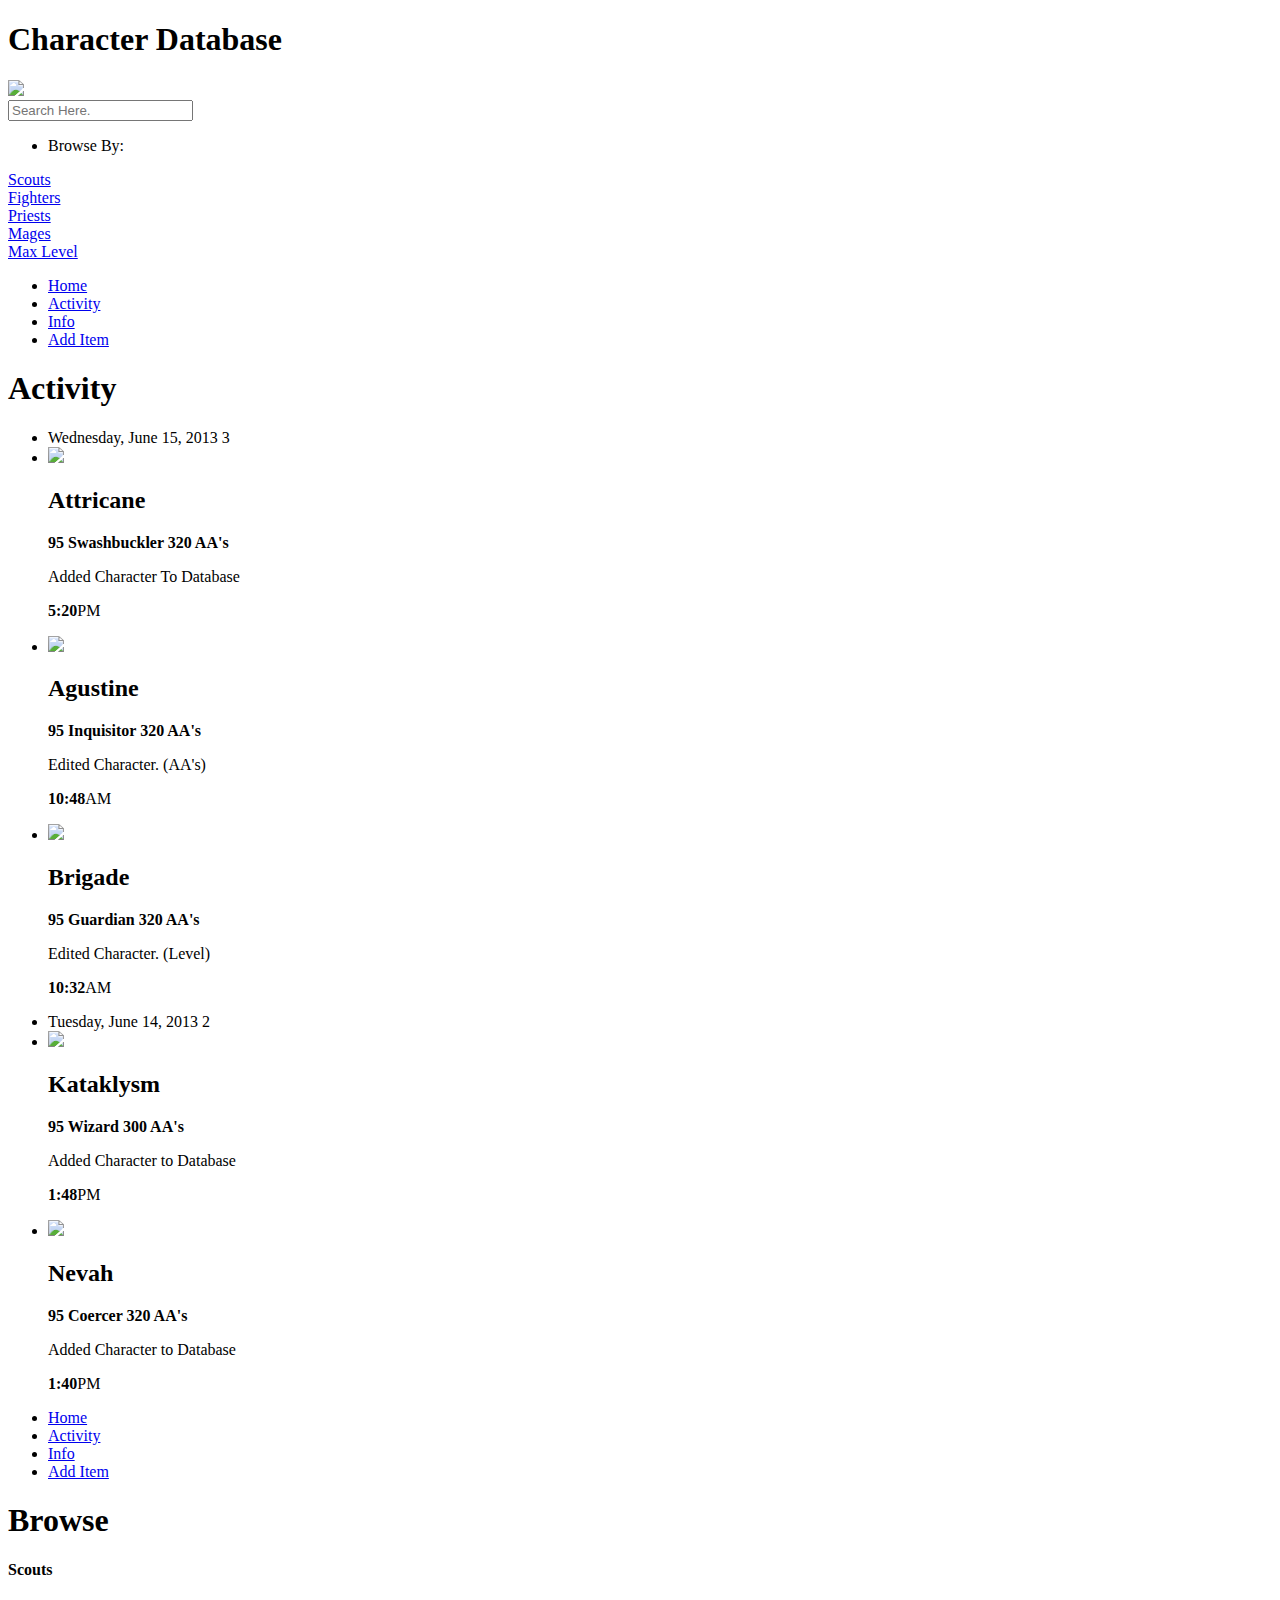
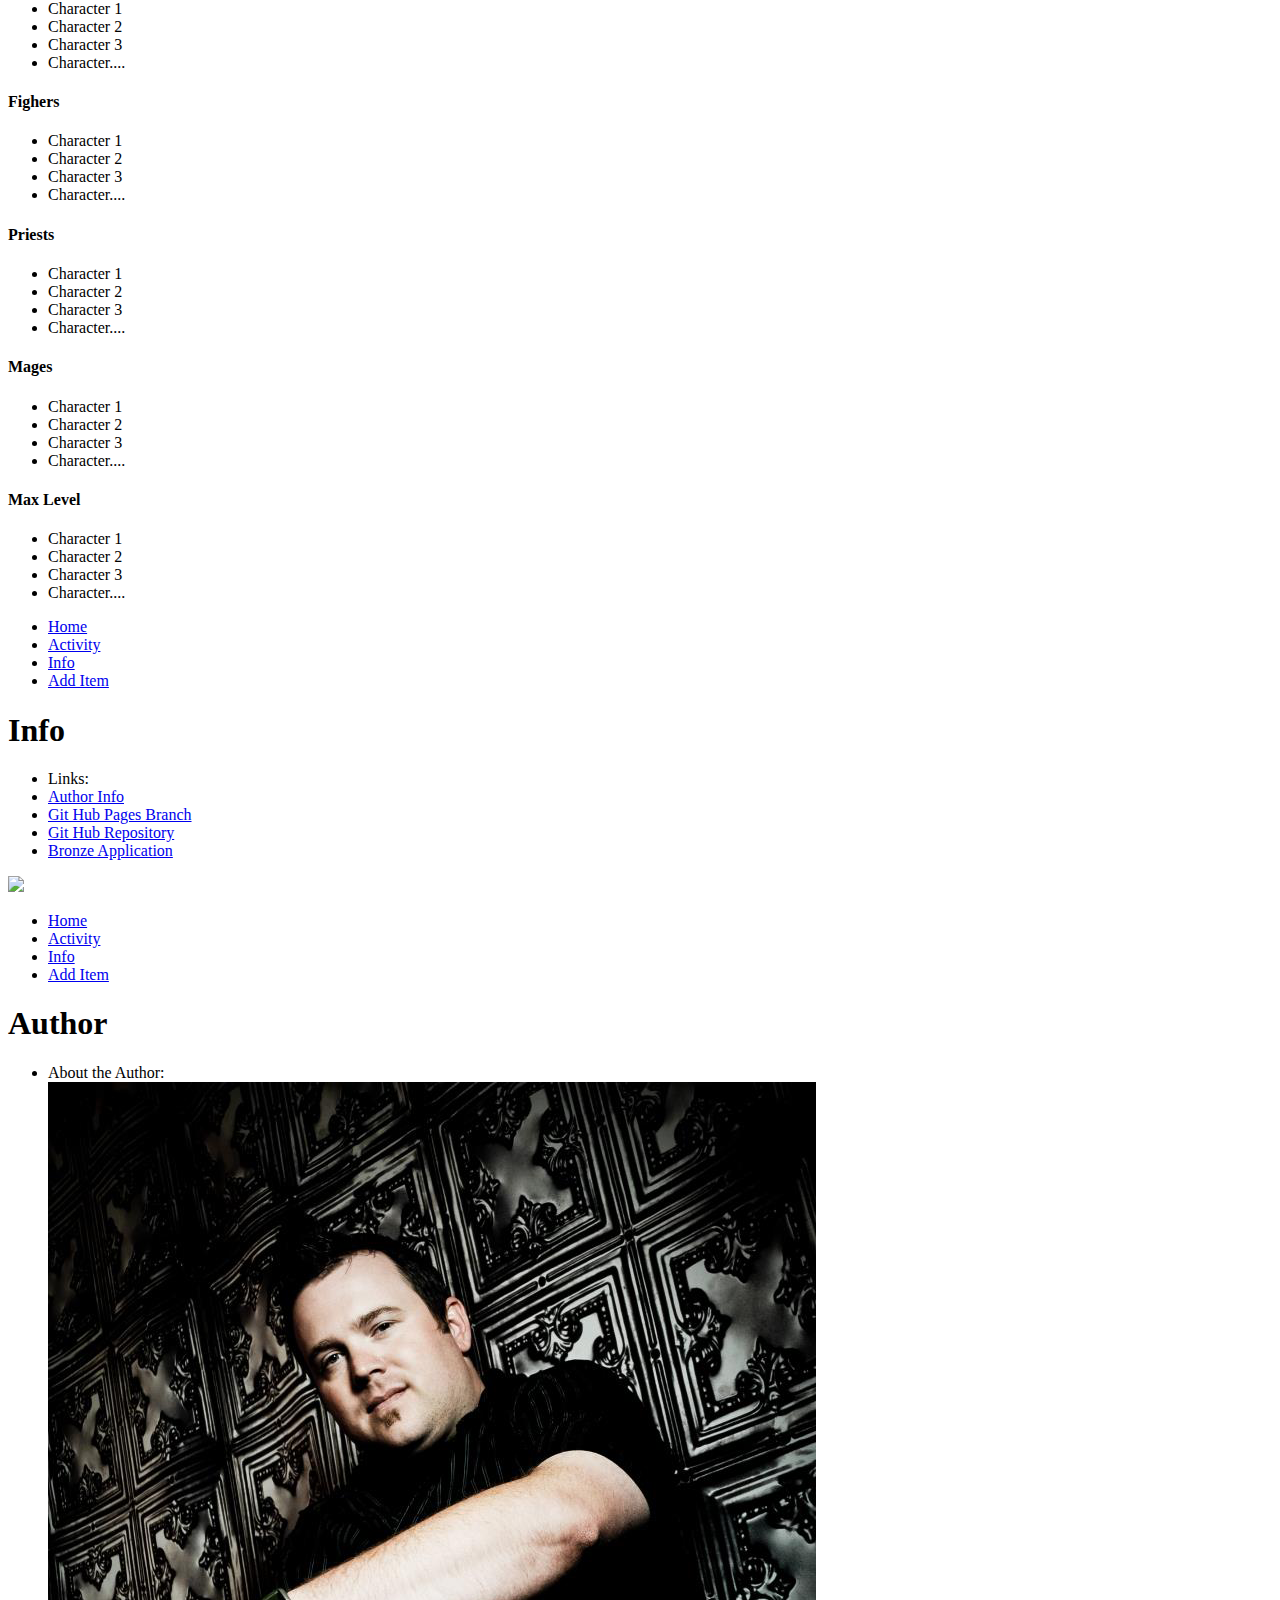
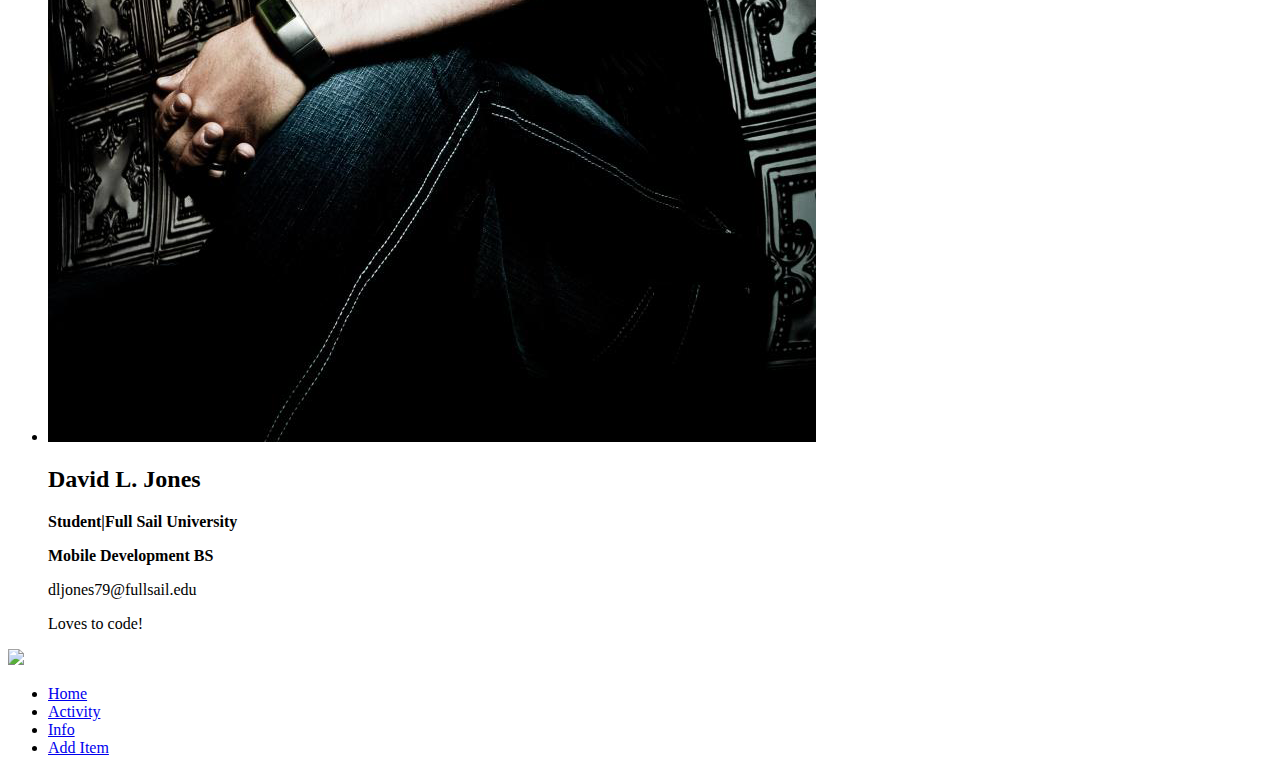
==== Gold/index.html @ 009ceda2 "Gold Done" ====
<!DOCTYPE html>

<!--David Jones-->
<!--MIU 1305-->
<!--Project 1-->

<html lang="en">
	<head>
		<meta charset = "utf-8"/>
		
		<title>EverQuest II Character Database</title>
		
		<meta name = "description" content = "Build a list of your EverQuest II Characters!"/>
		<meta name = "keywords" content = "EverQuest II, EQ2, EverQuest Characters"/>
		<meta name = "robots" content = "index, follow"/>
		<meta name = "HandheldFriendly" content="True"/>
		<meta name = "MobileOptimized" content="320"/>
		<meta name = "viewport" content = "user-scalable=no, width=device-width"/>
		<meta http-equiv="cleartype" content="on">

		<link rel="stylesheet" href="http://code.jquery.com/mobile/1.3.1/jquery.mobile-1.3.1.min.css" />
		<link rel="stylesheet" href="css/styles.css" />		
		
		<script src="js/libs/modernizr.custom.min.js"></script>
		
	</head><!-- /head -->
	
	<body>
		<!-- Body content -->
		<div data-role="page" id="home" style="background:transparent;">
			<div data-role="header" data-position="fixed" data-id="header">
				<h1 id="homeHead">Character Database</h1>
			</div><!-- /header -->
			<!--Featured Item Div-->
			<div id="featured">
				<a href='additem.html' data-ajax="false"><img src='img/Featured.png'></a>
			</div><!-- /featured -->
			
			<div data-role="content" data-theme="a" id="homeContent">
				<!-- Search Box Div -->
				<div data-inset="true" id="formContainer">
					<form action="" method="post" id="searchCharacters">
						<div data-role="fieldcontain" data-id="searchContainer">
							<input type="search" name="searchChar" id="searchChar" placeholder="Search Here."/>
						</div><!-- /searchContainer -->
					</form><!-- /searchCharacters -->
				</div id="controlGroup">
					<ul data-role="listview" id="browseContainer">
						<li data-role="list-divider" id="divider">Browse By:</li>
					</ul>
					<div data-role="fieldcontain" id="browseButtons">
						<div class="ui-grid-a">
							<div class="ui-block-a"><a href="#browse" data-role="button" data-mini="true" data-icon="arrow-r" data-iconpos="right">Scouts</a></div>
							<div class="ui-block-b"><a href="#browse" data-role="button" data-mini="true" data-icon="arrow-r" data-iconpos="right">Fighters</a></div>
						</div>
						<div class="ui-grid-a">
							<div class="ui-block-a"><a href="#browse" data-role="button" data-mini="true" data-icon="arrow-r" data-iconpos="right">Priests</a></div>
							<div class="ui-block-b"><a href="#browse" data-role="button" data-mini="true" data-icon="arrow-r" data-iconpos="right">Mages</a></div>
						</div>
						<div class="ui-grid-solo">
							<a href="#browse" data-role="button" data-mini="true" data-icon="arrow-r" data-iconpos="right">Max Level</a>
					</div><!-- /browse -->
				</div><!-- /controlGroup -->				
			</div><!-- /homeContent -->
			<div data-role="footer" data-position="fixed" data-id="home">
				<div data-role="navbar">
					<ul>
						<li><a href="#home" data-icon="home" data-ajax="false" class="ui-btn-active ui-state-persist">Home</a></li>
						<li><a href="#activity" data-icon="grid" data-ajax="false">Activity</a></li>
						<li><a href="#info" data-icon="info" data-ajax="false">Info</a></li>
						<li><a href="additem.html" data-icon="plus" data-ajax="false">Add Item</a></li>
					</ul>
				</div><!-- /navbar -->
			</div><!-- /footer -->
		</div><!-- /home -->
		
		<div data-role="page" id="activity" style="background:transparent;" data-add-back-btn="true">
			<div data-role="header" data-position="fixed" data-id="header">
				<h1 id="activityHead">Activity</h1>
			</div><!-- /header -->
			<div data-role="content" id="activityFeed">
				<ul data-role="listview" data-inset="true" data-theme="a" data-filter="true">
				    <li data-role="list-divider">Wednesday, June 15, 2013 <span class="ui-li-count">3</span></li>
				    <li>
				    	<img src="img/newsfeed/Swashbuckler.png">
				        <h2>Attricane</h2>
				        <p><strong>95 Swashbuckler 320 AA's</strong></p>
				        <p>Added Character To Database</p>
				        <p class="ui-li-aside"><strong>5:20</strong>PM</p>
				    </li>
				    <li>
				    	<img src="img/newsfeed/Inquisitor.png">
				        <h2>Agustine</h2>
				        <p><strong>95 Inquisitor 320 AA's</strong></p>
				        <p>Edited Character. (AA's)</p>
				        <p class="ui-li-aside"><strong>10:48</strong>AM</p>
				    </li>
				    <li>
				    	<img src="img/newsfeed/Guardian.png">
				        <h2>Brigade</h2>
				        <p><strong>95 Guardian 320 AA's</strong></p>
				        <p>Edited Character. (Level)</p>
				        <p class="ui-li-aside"><strong>10:32</strong>AM</p>
				    </li>
				    <li data-role="list-divider">Tuesday, June 14, 2013 <span class="ui-li-count">2</span></li>
				    <li>
				    	<img src="img/newsfeed/Wizard.png">
				        <h2>Kataklysm</h2>
				        <p><strong>95 Wizard 300 AA's</strong></p>
				        <p>Added Character to Database</p>
				        <p class="ui-li-aside"><strong>1:48</strong>PM</p>
				    </li>
				    <li>
				    	<img src="img/newsfeed/Coercer.png">
				        <h2>Nevah</h2>
				        <p><strong>95 Coercer 320 AA's</strong></p>
				        <p>Added Character to Database</p>
				        <p class="ui-li-aside"><strong>1:40</strong>PM</p>
				    </li>
				</ul>
			</div><!-- /activityFeed -->
			<div data-role="footer" data-position="fixed" data-id="home">
				<div data-role="navbar">
					<ul>
						<li><a href="#home" data-icon="home" data-ajax="false">Home</a></li>
						<li><a href="#activity" data-icon="grid" data-ajax="false" class="ui-btn-active ui-state-persist">Activity</a></li>
						<li><a href="#info" data-icon="info" data-ajax="false">Info</a></li>
						<li><a href="additem.html" data-icon="plus" data-ajax="false">Add Item</a></li>
					</ul>
				</div><!-- /navbar -->
			</div><!-- /footer -->
		</div><!-- /activity -->
		
		<!-- Browse page under construction. Full functionality to come later. -->
		<!-- Intend to use JS to expand each section according to which browse button was pushed. -->
		<div data-role="page" id="browse" style="background:transparent;" data-add-back-btn="true">
			<div data-role="header" data-position="fixed" data-id="header">
				<h1>Browse</h1>
			</div><!-- /header -->
			<div data-role="content" id="browseResults">
				<div data-role="collapsible" data-collapsed="false" data-theme="b" data-content-theme="a">
					<h4>Scouts</h4>
					<ul data-role="listview" data-filter="true">
						<li>Character 1</li>
						<li>Character 2</li>
						<li>Character 3</li>
						<li>Character....</>
					</ul>
				</div>
				<div data-role="collapsible" data-collapsed="true" data-theme="b" data-content-theme="a">
					<h4>Fighers</h4>
					<ul data-role="listview" data-filter="true">
						<li>Character 1</li>
						<li>Character 2</li>
						<li>Character 3</li>
						<li>Character....</>
					</ul>
				</div>
				<div data-role="collapsible" data-collapsed="true" data-theme="b" data-content-theme="a">
					<h4>Priests</h4>
					<ul data-role="listview" data-filter="true">
						<li>Character 1</li>
						<li>Character 2</li>
						<li>Character 3</li>
						<li>Character....</>
					</ul>
				</div>
				<div data-role="collapsible" data-collapsed="true" data-theme="b" data-content-theme="a">
					<h4>Mages</h4>
					<ul data-role="listview" data-filter="true">
						<li>Character 1</li>
						<li>Character 2</li>
						<li>Character 3</li>
						<li>Character....</>
					</ul>
				</div>
				<div data-role="collapsible" data-collapsed="true" data-theme="b" data-content-theme="a">
					<h4>Max Level</h4>
					<ul data-role="listview" data-filter="true">
						<li>Character 1</li>
						<li>Character 2</li>
						<li>Character 3</li>
						<li>Character....</>
					</ul>
				</div>
			</div><!-- /browseResults -->
			<div data-role="footer" data-position="fixed" data-id="home">
				<div data-role="navbar">
					<ul>
						<li><a href="#home" data-icon="home" data-ajax="false">Home</a></li>
						<li><a href="#activity" data-icon="grid" data-ajax="false">Activity</a></li>
						<li><a href="#info" data-icon="info" data-ajax="false">Info</a></li>
						<li><a href="additem.html" data-icon="plus" data-ajax="false">Add Item</a></li>
					</ul>
				</div><!-- /navbar -->
			</div><!-- /footer -->
		</div><!-- /browse -->
		
		<!-- Info Page -->
		<div data-role="page" id="info" style="background:transparent;" data-add-back-btn="true">
			<div data-role="header" data-position="fixed" data-id="header">
				<h1>Info</h1>
			</div><!-- /header -->
			<div data-role="content" id="infoContent" data-theme="a">
				<ul data-role="listview">
					<li data-role="list-divider">Links:</li>
					<li><a href="#author">Author Info</a></li>
					<li><a href="#">Git Hub Pages Branch</a></li>
					<li><a href="https://github.com/g05677/MIU-1305">Git Hub Repository</a></li>
					<li><a href="../Bronze/index.html" data-ajax="false">Bronze Application</a></li>
				</ul>
			</div>
			<div id="featuredInfoPage">
				<a href='additem.html' data-ajax="false"><img src='img/Featured.png'></a>
			</div><!-- /featured -->
			<div data-role="footer" data-position="fixed" data-id="home">
				<div data-role="navbar">
					<ul>
						<li><a href="#home" data-icon="home" data-ajax="false">Home</a></li>
						<li><a href="#activity" data-icon="grid" data-ajax="false">Activity</a></li>
						<li><a href="#info" data-icon="info" data-ajax="false" class="ui-btn-active ui-state-persist">Info</a></li>
						<li><a href="additem.html" data-icon="plus" data-ajax="false">Add Item</a></li>
					</ul>
				</div><!-- /navbar -->
			</div><!-- /footer -->
		</div><!-- /info -->
		
		<!-- Author Page -->
		<div data-role="page" id="author" style="background:transparent;" data-add-back-btn="true">
			<div data-role="header" data-position="fixed" data-id="header" data-add-back-btn="true">
				<h1>Author</h1>
			</div><!-- /header -->
			<div data-role="content" id="authorData">
				<ul data-role="listview" data-inset="true" data-theme="a">
				    <li data-role="list-divider">About the Author:</li>
				    <li>
				    	<img src="img/author.png">
				        <h2>David L. Jones</h2>
				        <p><strong>Student|Full Sail University</strong></p>
				        <p><strong>Mobile Development BS</strong></p>
				        <p>dljones79@fullsail.edu</p>
				        <p>Loves to code!</p>
				    </li>
				</ul>
			</div><!-- /authorData -->

			<div id="featuredAuthorPage">
				<a href='additem.html' data-ajax="false"><img src='img/Featured.png'></a>
			</div><!-- /featured -->
			<div data-role="footer" data-position="fixed" data-id="home">
				<div data-role="navbar">
					<ul>
						<li><a href="#home" data-icon="home" data-ajax="false">Home</a></li>
						<li><a href="#activity" data-icon="grid" data-ajax="false">Activity</a></li>
						<li><a href="#info" data-icon="info" data-ajax="false" class="ui-btn-active ui-state-persist">Info</a></li>
						<li><a href="additem.html" data-icon="plus" data-ajax="false">Add Item</a></li>
					</ul>
				</div><!-- /navbar -->
			</div><!-- /footer -->
		</div><!-- /author -->		
		
<!-- Beginning work on #additem page
		
		<div data-role="page" id="addItem">
			<div data-role="header" data-position="fixed">
				<a href="#home" data-icon="back" data-theme="b">Back</a>
				<h1>Add Item</h1>
			</div>
			<div data-role="content" data-theme="a">
				<div data-role="fieldcontain" id="buttonHead">
					<div data-role="controlgroup" data-type="horizontal" data-mini="true">
						<a href="#" data-role="button" data-ajax="false" id="clearData">Clear Data</a>
						<a href="#" data-role="button" data-ajax="false" id="dispData">Display Data</a>
						<a href="#" data-role="button" data-ajax="false" id="newChar" onclick="window.location.reload()" style="display:none;">New Character</a>
					</div>
				</div>
				<form action="#" method="post" id="characterDataForm">
					<fieldset data-mini="true">
						<span>* Fields are required. *</span>
						<ul id="formErrors"></ul>
						<div data-role="fieldcontain">
							<label for="cName">*Character Name:</label>
							<input type="text" id="cName" />
						</div>
						<div data-role="fieldcontain">
							<label for="account">*Account:</label>
							<input type="text" id="account" />
						</div>
						<div data-role="fieldcontain">
							<label for="server">Server:</label>
							<select name="server" id="server" data-native-menu="false">
								<optgroup label="PvE Servers">
									<option value="default">-- Select a Server --</option>
									<option value="Butcherblock">Butcherblock</option>
									<option value="Crushbone">Crushbone</option>
									<option value="Everfrost">Everfrost</option>
									<option value="Guk">Guk</option>
									<option value="Oasis">Oasis</option>
									<option value="Permafrost">Permafrost</option>
									<option value="Unrest">Unrest</option>
									<option value="Freeport">Freeport</option>
								</optgroup>
								<optgroup label="PvP Servers">
									<option value="Nagafen">Nagafen</option>
								</optgroup>
								<optgroup label="Roleplaying Servers">
									<option value="Antonia Bayle">Antonia Bayle</option>
									<option value="Lucan D'Lere">Lucan D'Lere</option>
								</optgroup>
								<optgroup label="International Servers">
									<option value="Innovation">Innovation</option>
									<option value="Valor">Valor</option>
									<option value="Runnyeye">Runnyeye</option>
									<option value="Splitpaw">Splitpaw</option>
									<option value="Sebilis">Sebelis</option>
									<option value="Storms">Storms</option>
								</optgroup>
								<optgroup label="Russian Servers">
									<option value="Barren Sky">Barren Sky</option>
									<option value="Harla Dar">Harla Dar</option>
								</optgroup>
								<optgroup label="Test Servers">
									<option label="Test">Test</option>
									<option label="Test Copy">Test Copy</option>
								</optgroup>
							</select>
						</div>
						<div data-role="fieldcontain">
							<label for="guild">Guild:</label>
							<input type="text" id="guild" />
						</div>
						<div data-role="fieldcontain">
							<label for="creation">Creation Date:</label>
							<input type="date" id="creation" />
						</div>
						<div data-role="fieldcontain">
							<li id="selClass"><label for="class">*Class:     </label></li>
						</div>
						<div data-role="fieldcontain">
							<fieldset data-role="controlgroup">
								<legend>Gender:</legend>
								<input type="radio" checked value="Male" name="sex" id="male" />
								<label for="male">Male</label>
								<input type="radio" value="Female" name="sex" id="female" />
								<label for="female">Female</label>
							</fieldset>
						</div>
						<div data-role="fieldcontain">
							<label for="level">Level:</label>
							<input type="range" min="1" max="95" name="level" id="level" oninput="lvl.value = level.valueAsNumber" data-highlight="true" data-mini="true" />
							<label for="aa">AA's:</label>
							<input type="range" min="0" max="320" name="aa" id="aa" oninput="alternate.value = aa.valueAsNumber" data-highlight="true" data-mini="true" />
						</div>
						<div data-role="fieldcontain">
							<fieldset data-role="controlgroup">
								<legend>Milestones Complete:</legend>
								<input type="checkbox" value="Yes" id="enervated" checked name="enervated">
								<label for="enervated">Enervated:</label>
								<input type="checkbox" value="Yes" id="harrows" name="harrows">
								<label for="harrows">Harrows:</label>
								<input type="checkbox" value="Yes" id="skyshrine" name="skyshrine">
								<label for="skyshrine">Skyshrine:</label>
							</fieldset>
						</div>
						<div data-role="fieldcontain">
							<label for"bio">Bio:</label>
							<textarea id="bio"></textarea>
						</div>
					</fieldset>
					<div>
						<input type="button" value="Add Character" id="addChar"/>
					</div>
				</form>
			</div>
		</div>	
-->	<!-- /addItem -->
	
		<!-- Linking to our JS files
		<script src="js/json.js" type="text/javascript"></script>
		<script src="js/main.js" type="text/javascript"></script>  -->
		<script src="http://code.jquery.com/jquery-1.9.1.min.js"></script>
		<script src="http://code.jquery.com/mobile/1.3.1/jquery.mobile-1.3.1.min.js"></script>
	</body><!-- /body -->
</html><!-- /html -->
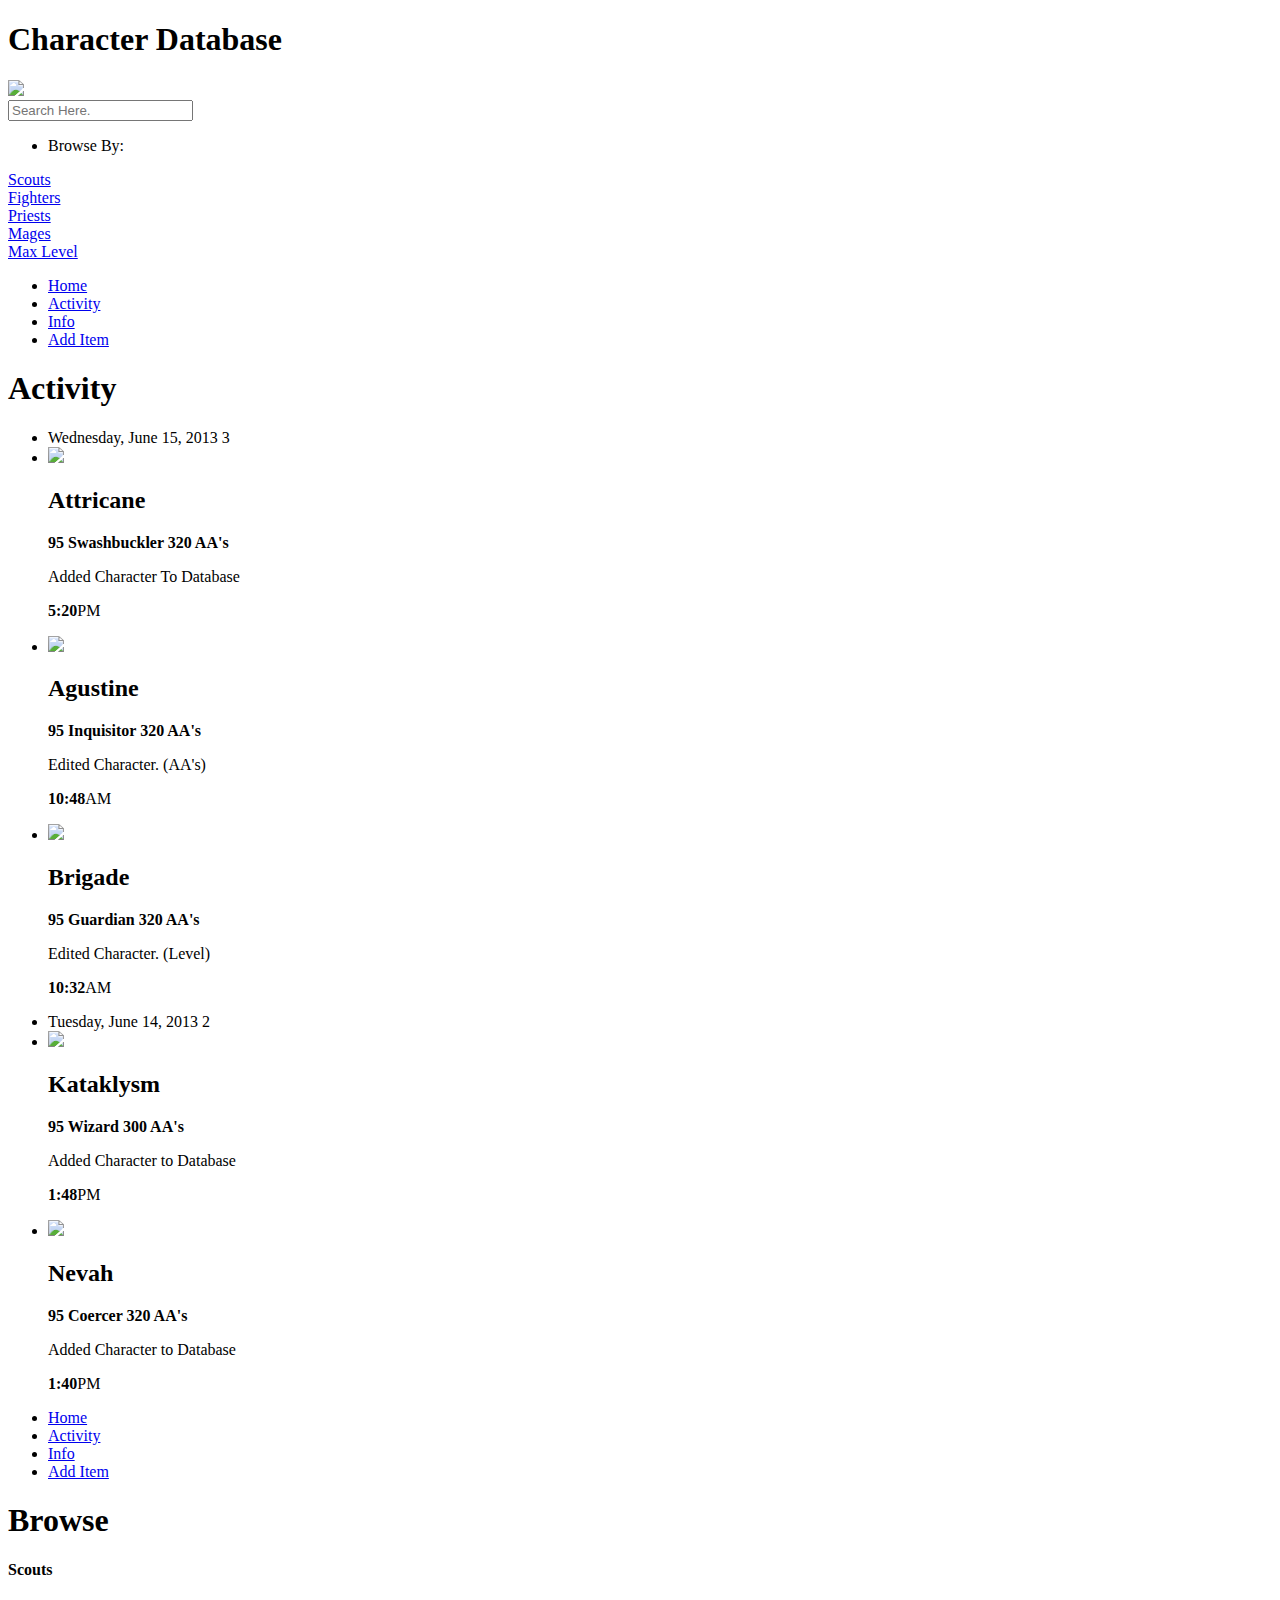
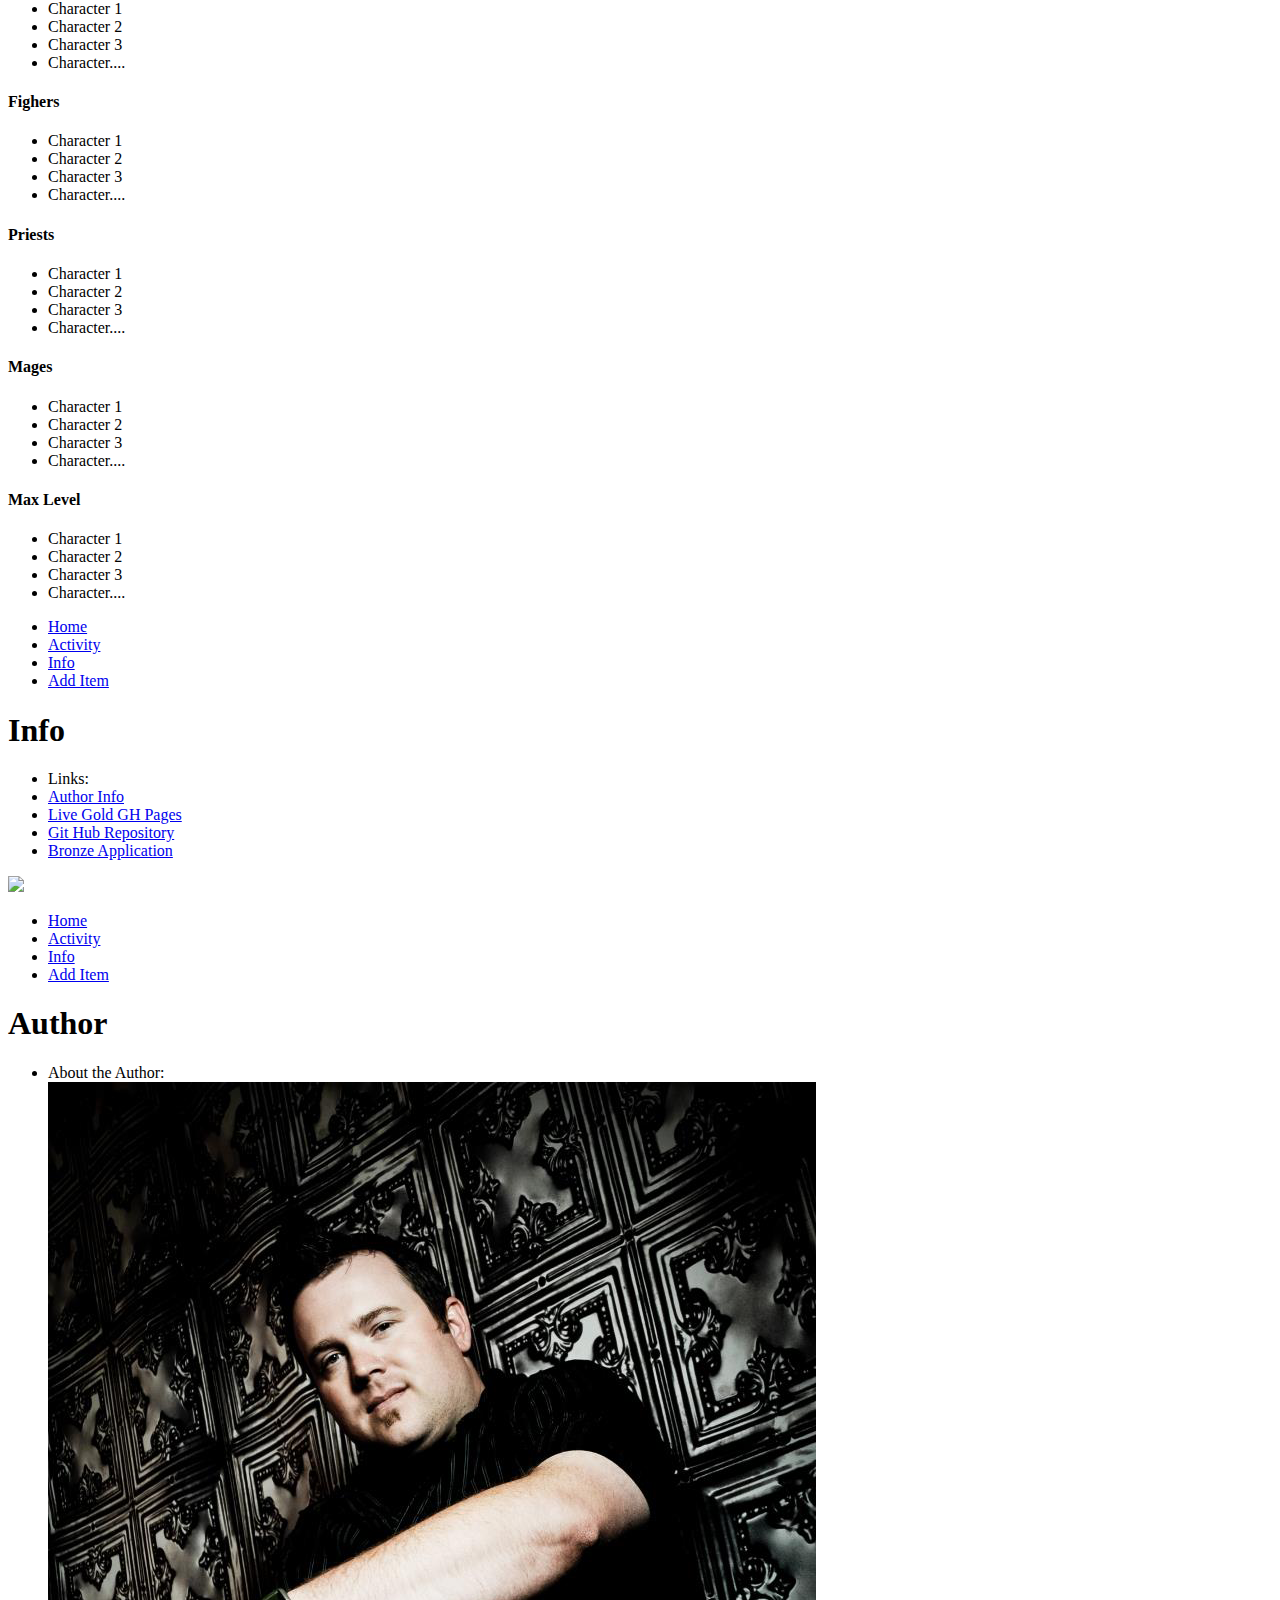
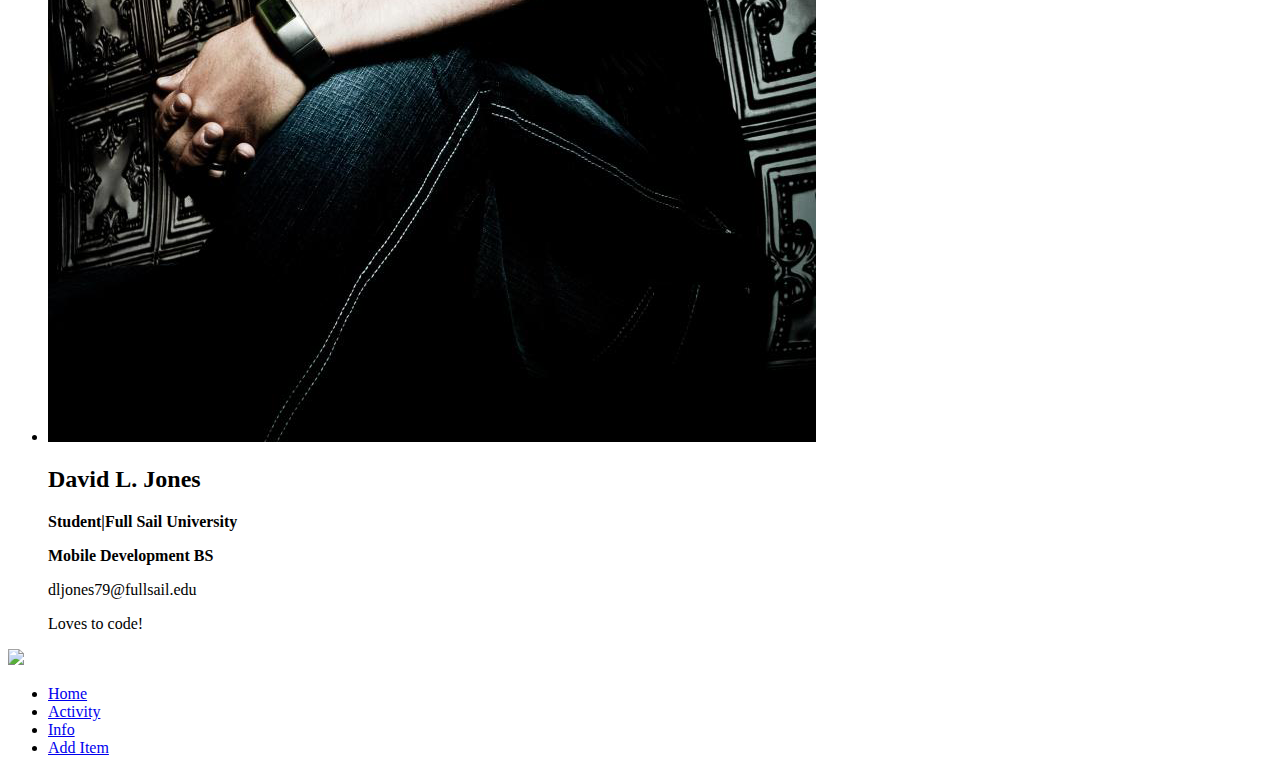
==== commit 594a3a51: "Finished Bronze" ====
--- a/Gold/index.html
+++ b/Gold/index.html
@@ -44,6 +44,7 @@
 							<input type="search" name="searchChar" id="searchChar" placeholder="Search Here."/>
 						</div><!-- /searchContainer -->
 					</form><!-- /searchCharacters -->
+				</div><!-- /formContainer -->
 				</div id="controlGroup">
 					<ul data-role="listview" id="browseContainer">
 						<li data-role="list-divider" id="divider">Browse By:</li>
@@ -205,7 +206,7 @@
 				<ul data-role="listview">
 					<li data-role="list-divider">Links:</li>
 					<li><a href="#author">Author Info</a></li>
-					<li><a href="#">Git Hub Pages Branch</a></li>
+					<li><a href="http://g05677.github.io/MIU-1305/Gold/index.html">Live Gold GH Pages</a></li>
 					<li><a href="https://github.com/g05677/MIU-1305">Git Hub Repository</a></li>
 					<li><a href="../Bronze/index.html" data-ajax="false">Bronze Application</a></li>
 				</ul>
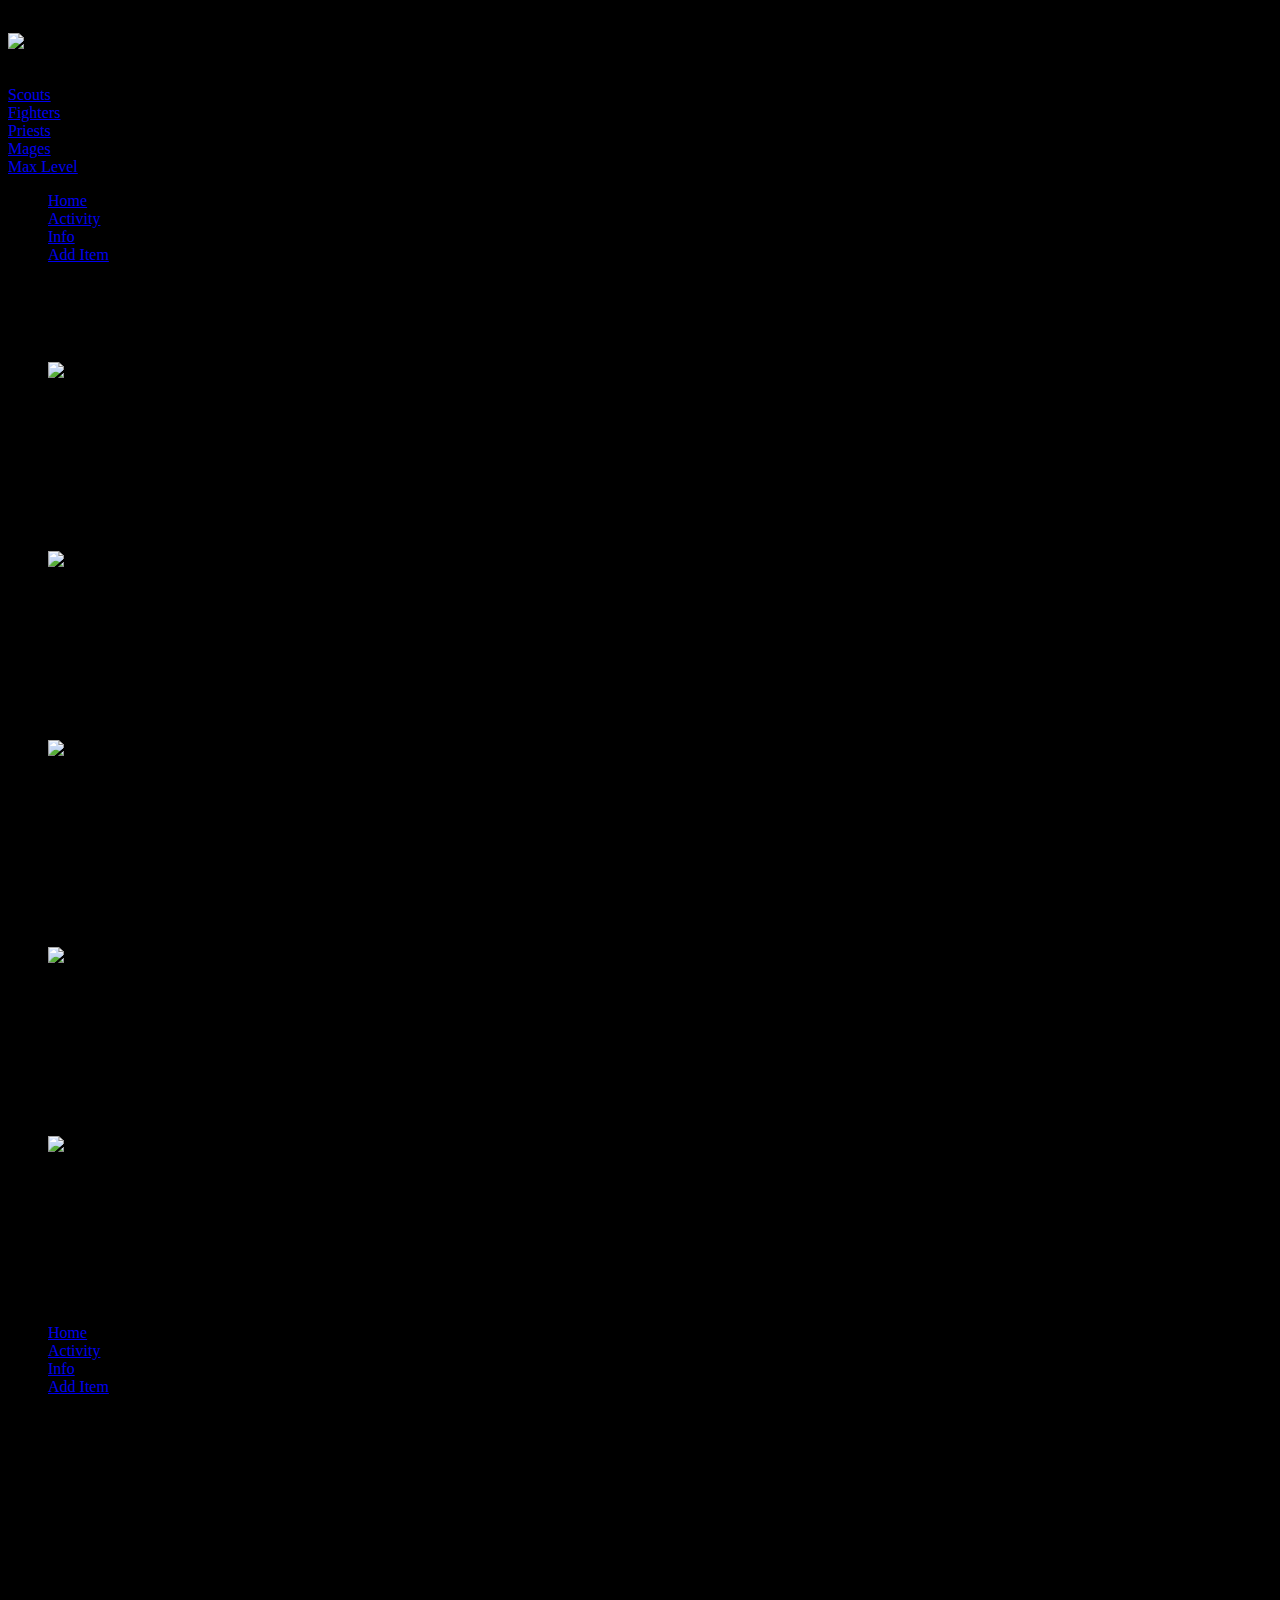
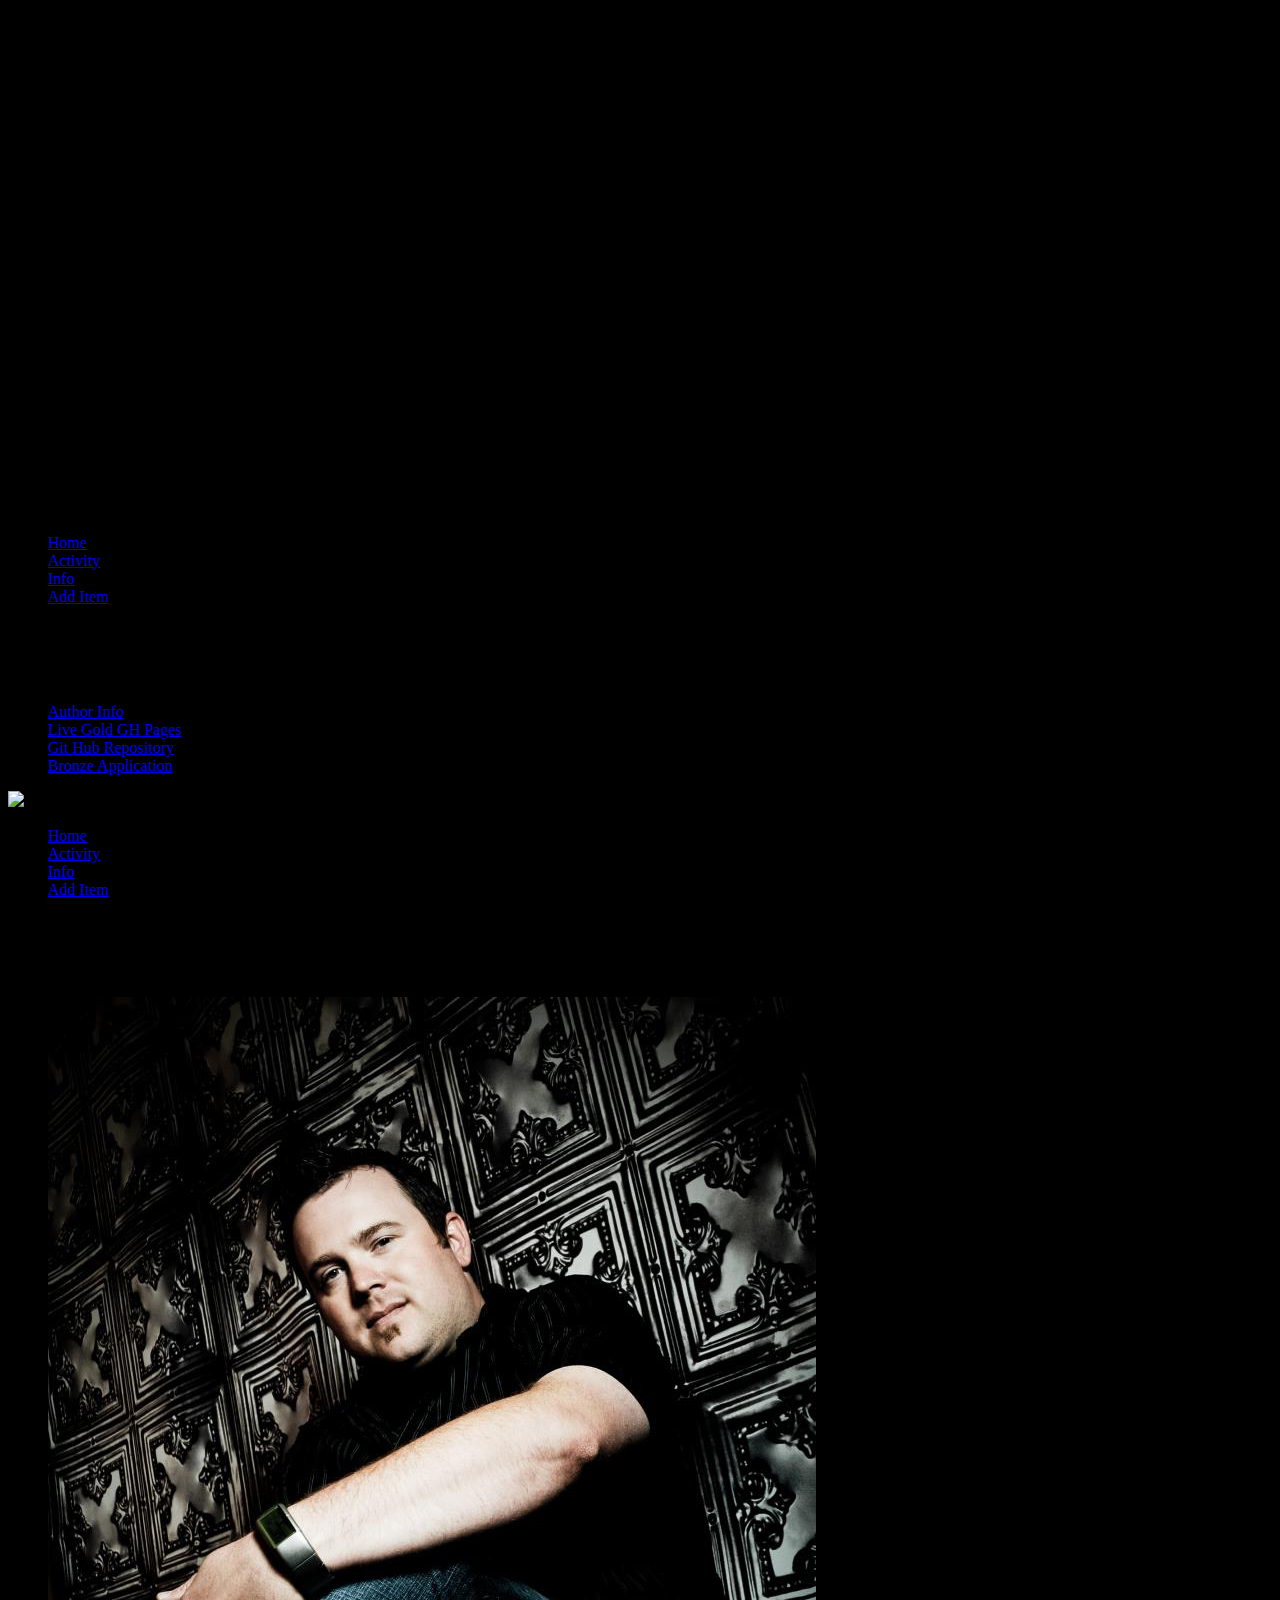
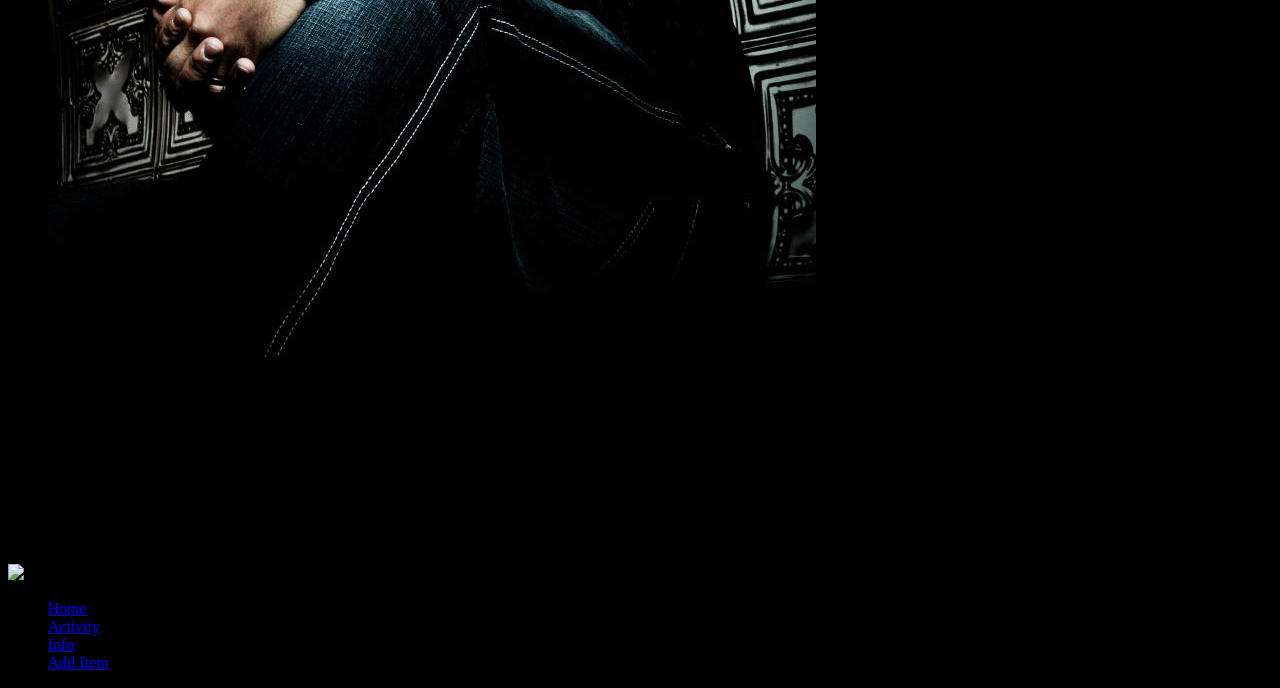
==== commit a4690013: "Merge branch 'working-branch'" ====
--- a/Gold/index.html
+++ b/Gold/index.html
@@ -37,16 +37,17 @@
 			</div><!-- /featured -->
 			
 			<div data-role="content" data-theme="a" id="homeContent">
-				<!-- Search Box Div -->
+				<!-- Will make this search box work in the future -->
+				<!-- Search Box Div  
 				<div data-inset="true" id="formContainer">
 					<form action="" method="post" id="searchCharacters">
 						<div data-role="fieldcontain" data-id="searchContainer">
 							<input type="search" name="searchChar" id="searchChar" placeholder="Search Here."/>
-						</div><!-- /searchContainer -->
-					</form><!-- /searchCharacters -->
-				</div><!-- /formContainer -->
-				</div id="controlGroup">
-					<ul data-role="listview" id="browseContainer">
+						</div>
+					</form>
+				</div> -->
+				<div id="controlGroup">
+					<ul data-role="listview" id="browseContainer" data-filter="true">
 						<li data-role="list-divider" id="divider">Browse By:</li>
 					</ul>
 					<div data-role="fieldcontain" id="browseButtons">
@@ -60,7 +61,8 @@
 						</div>
 						<div class="ui-grid-solo">
 							<a href="#browse" data-role="button" data-mini="true" data-icon="arrow-r" data-iconpos="right">Max Level</a>
-					</div><!-- /browse -->
+						</div>
+					</div><!-- /browseButtons -->
 				</div><!-- /controlGroup -->				
 			</div><!-- /homeContent -->
 			<div data-role="footer" data-position="fixed" data-id="home">
--- a/Gold/css/styles.css
+++ b/Gold/css/styles.css
@@ -0,0 +1,31 @@
+/*
+body {
+	background: url('../img/bg.png') !important;
+}
+*/
+
+body {background-color: black !important;}
+
+#featured {margin-bottom: 0px !important!; padding:0px !important;}
+
+#homeContent {margin-top: 0px !important; padding-top:0px !important;}
+
+#selClass {list-style: none !important;}
+
+#buttonHead {padding:5px; margin-top:0px;}
+
+#browseButtons {margin-top: 0px !important; padding-top: 0px !important;}
+
+#searchCharacters {padding: 0px !important;}
+
+#searchChar {padding: 0px !important; margin-top: 0px !important; margin-bottom: 0px !important;}
+
+#homeHead {font-size: 13px !important;}
+
+#divider {margin-top: -13px !important; margin-bottom: 0px !important;}
+
+#browseContainer {padding-top: 0px !important; padding-bottom: 0px !important; margin-top: 0px !important; margin-bottom: 10px !important;}
+
+#formContainer {padding-bottom: 0px !important; margin-bottom: 0px !important;}
+
+#controlGroup {margin-top:18px;}
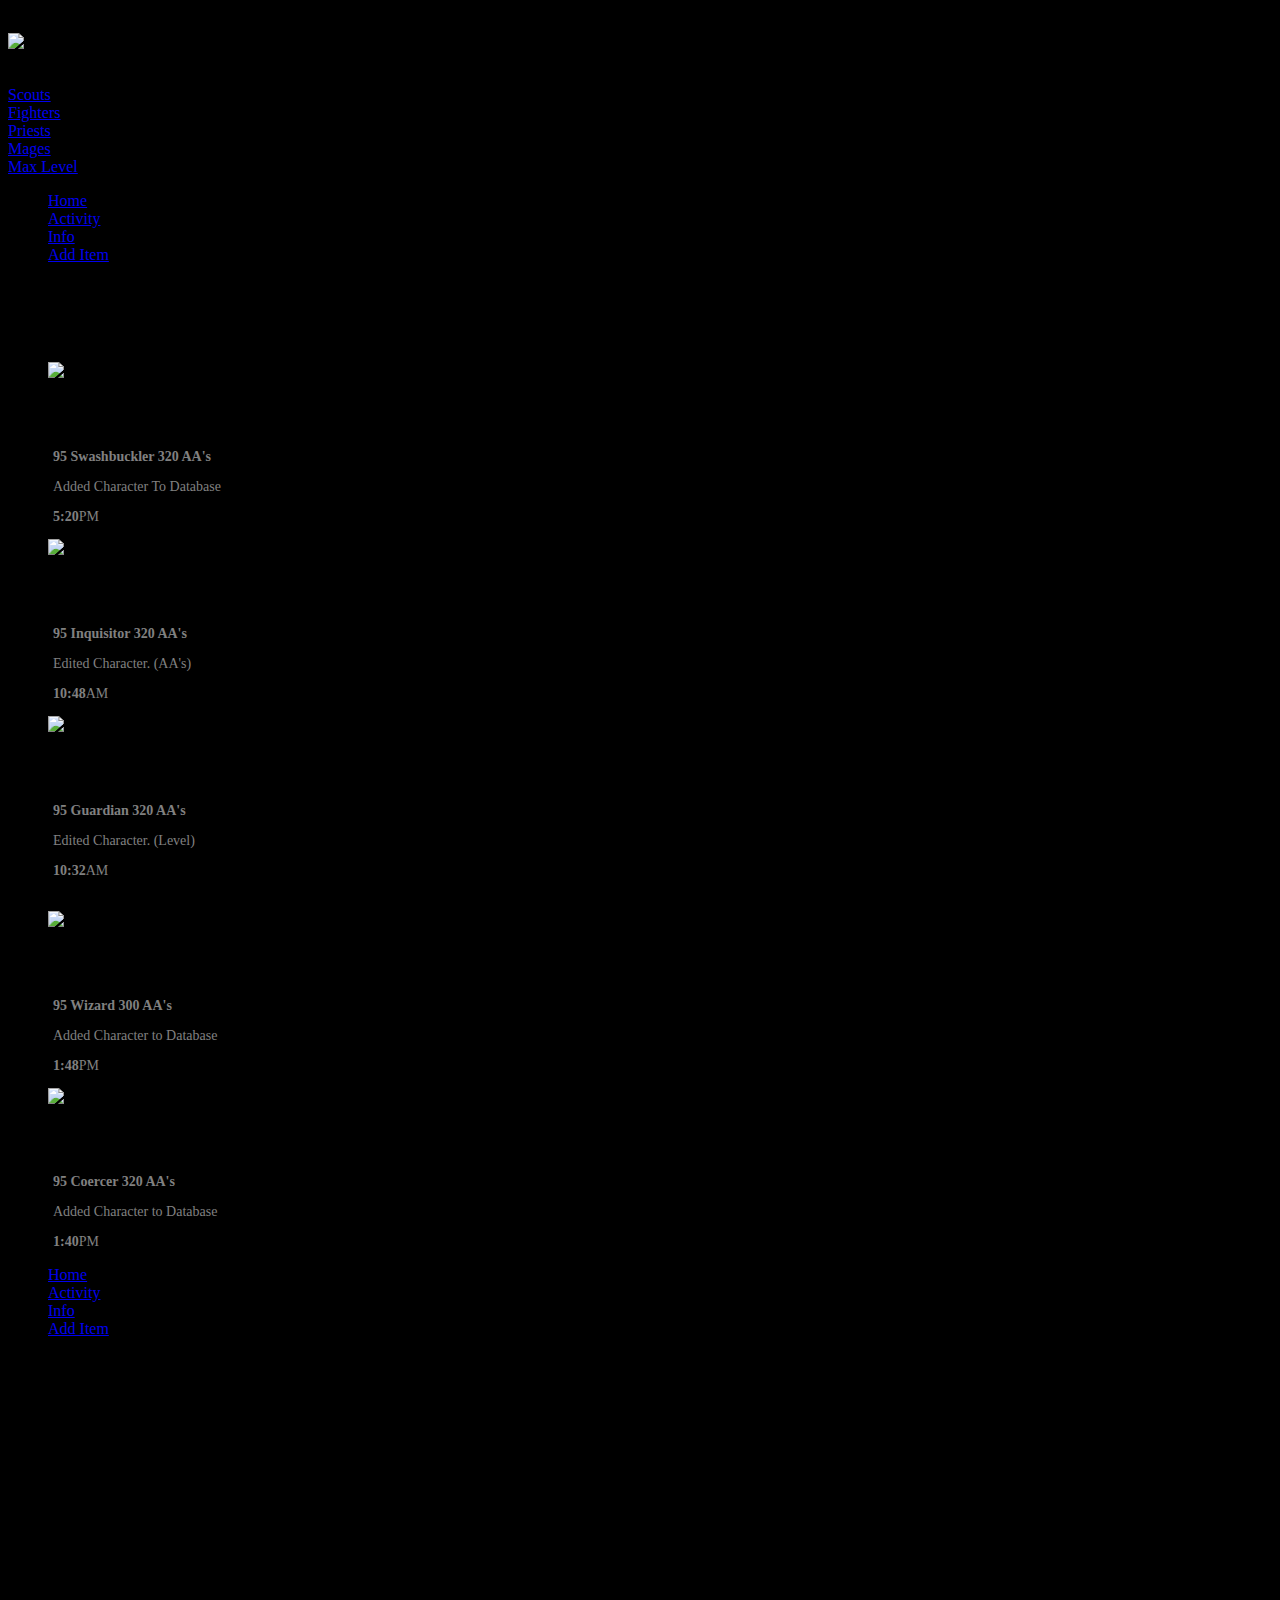
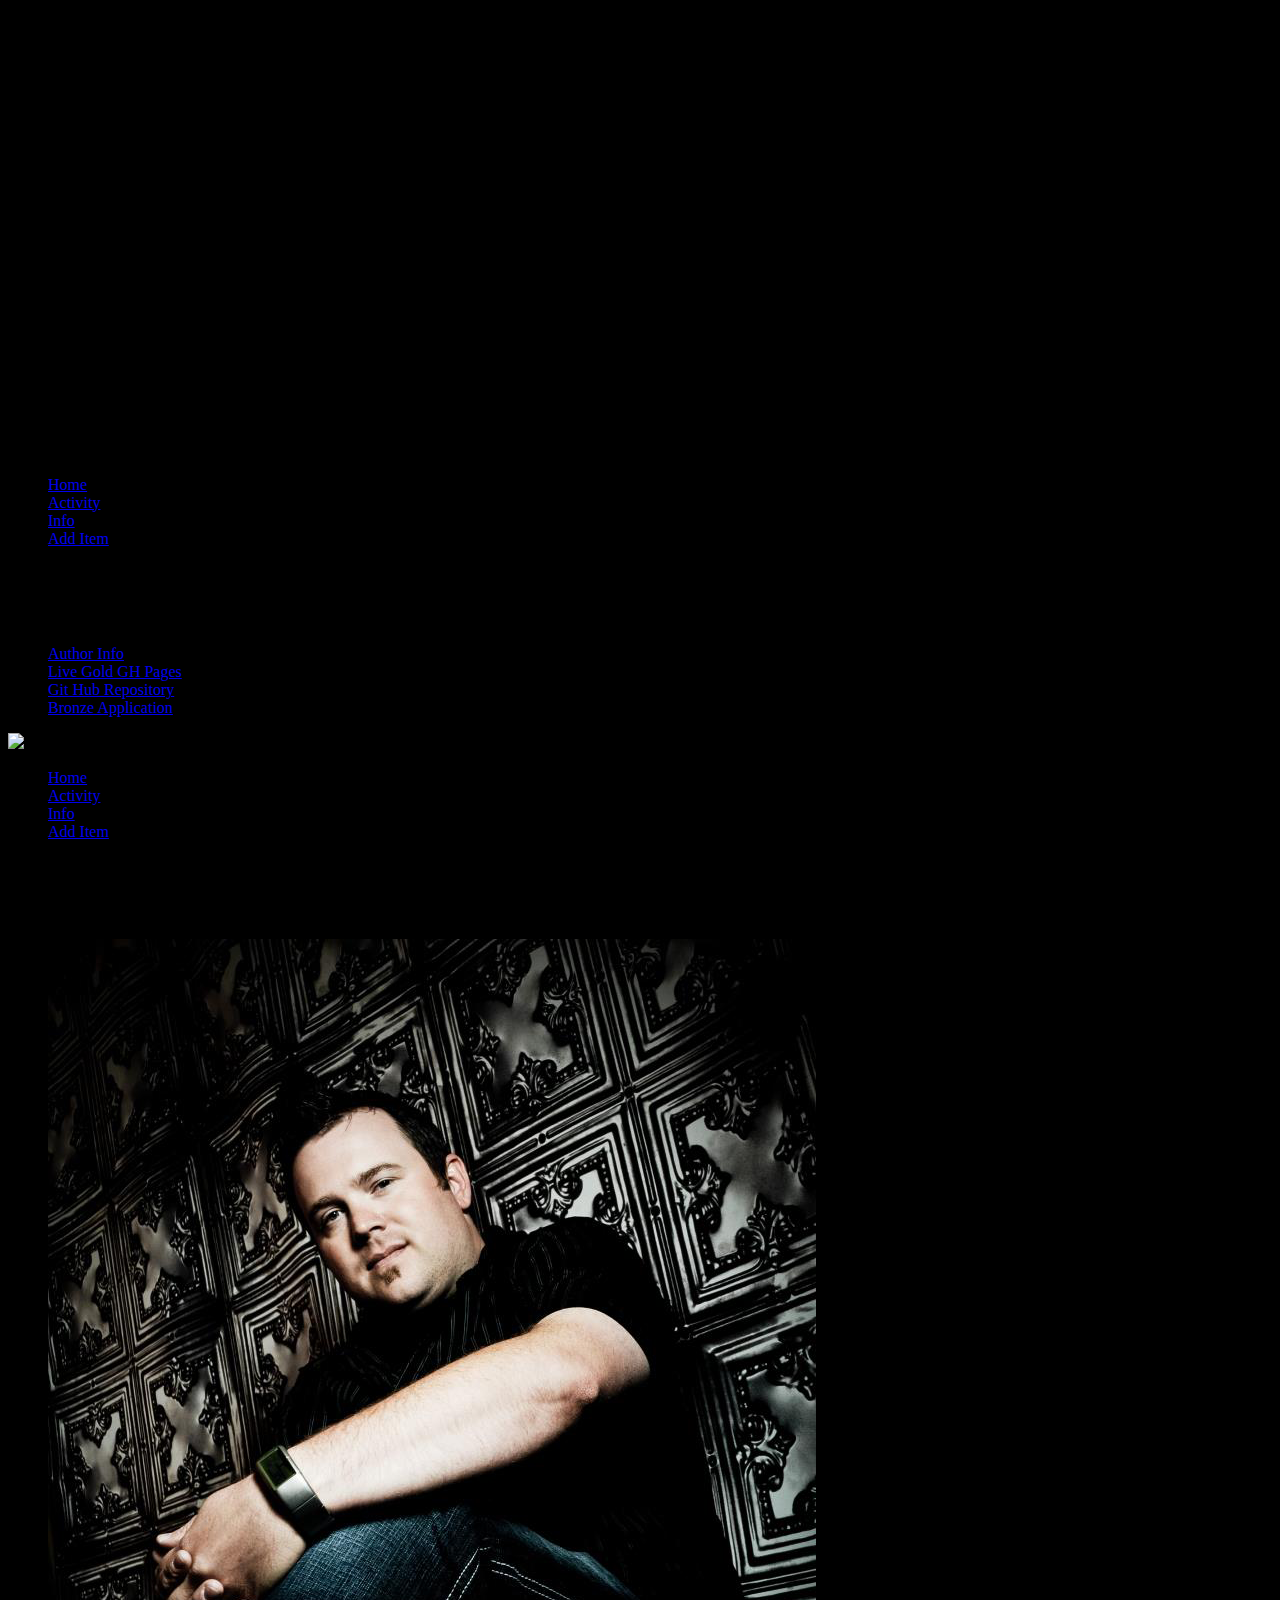
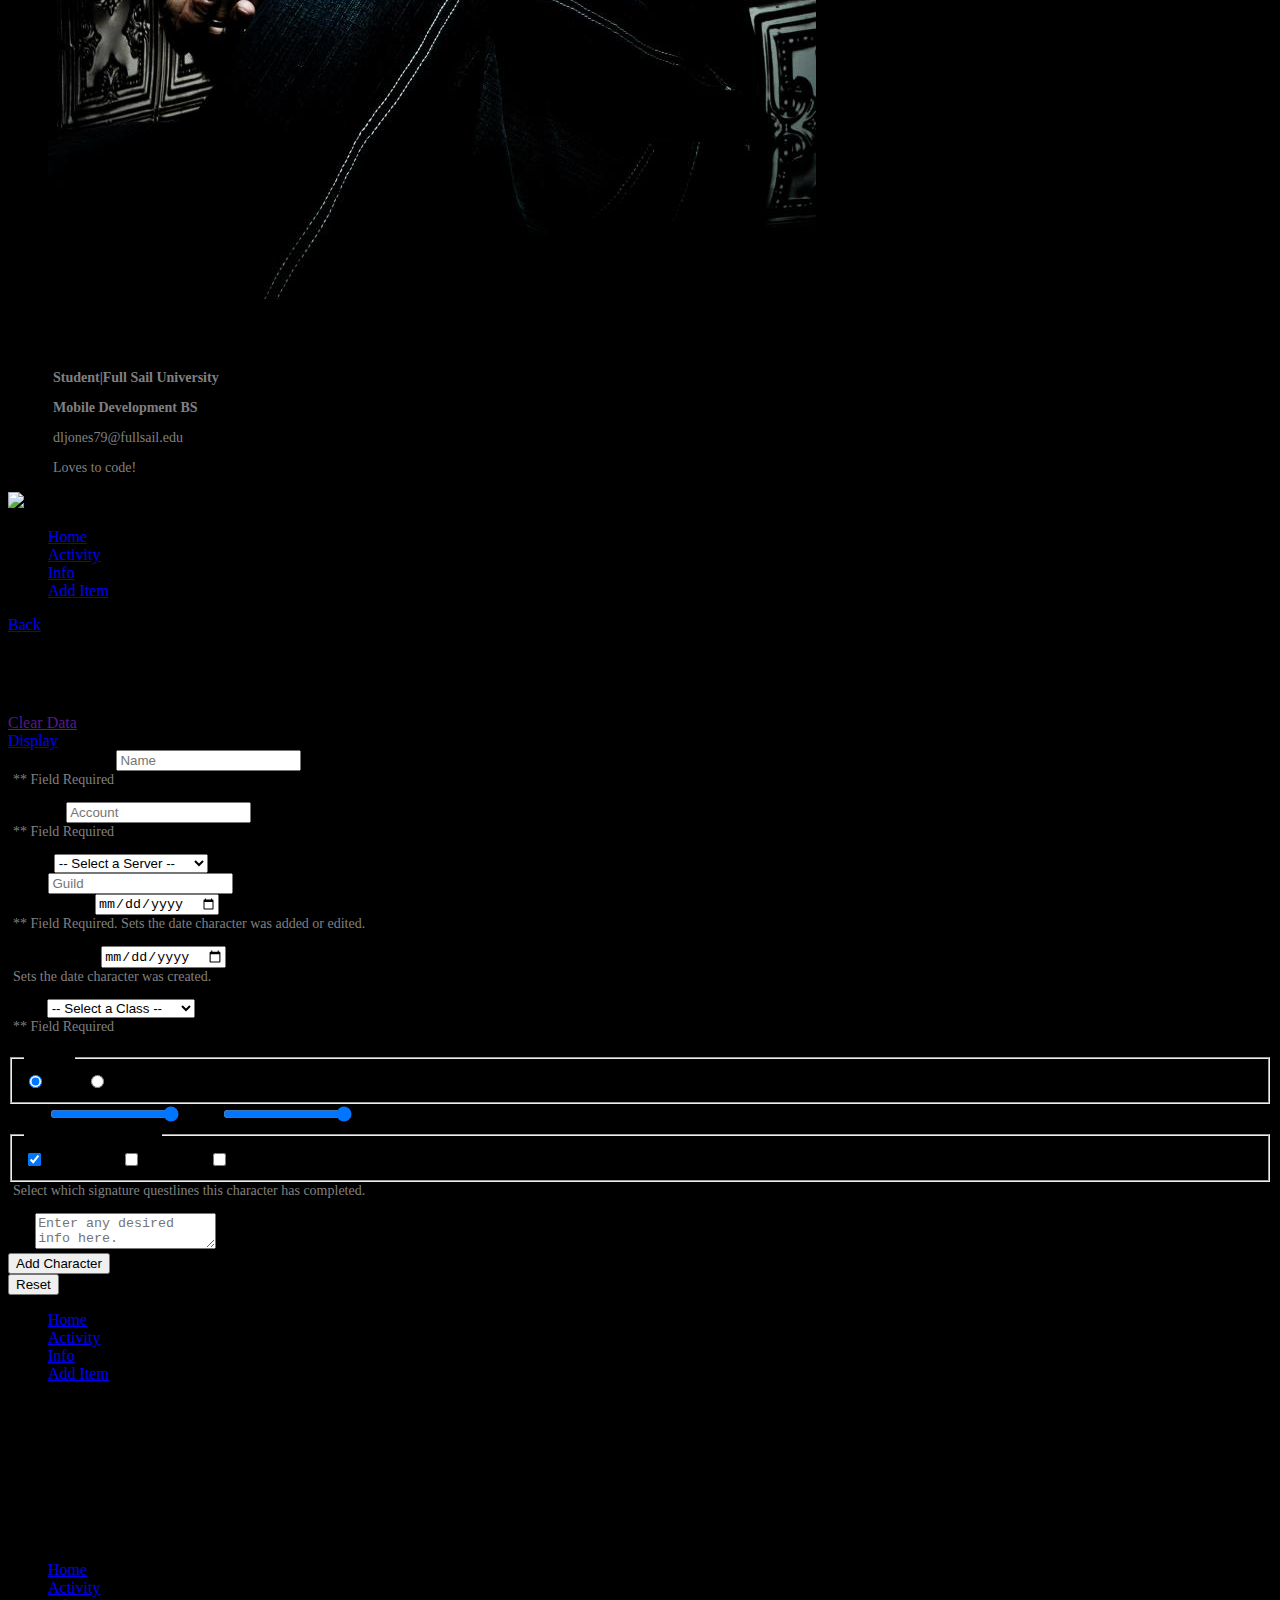
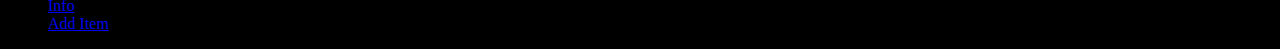
==== commit da9aa224: "Completed Week 3 Work" ====
--- a/Gold/index.html
+++ b/Gold/index.html
@@ -2,7 +2,8 @@
 
 <!--David Jones-->
 <!--MIU 1305-->
-<!--Project 1-->
+<!--Week 3-->
+<!--Gold App-->
 
 <html lang="en">
 	<head>
@@ -21,7 +22,7 @@
 		<link rel="stylesheet" href="http://code.jquery.com/mobile/1.3.1/jquery.mobile-1.3.1.min.css" />
 		<link rel="stylesheet" href="css/styles.css" />		
 		
-		<script src="js/libs/modernizr.custom.min.js"></script>
+		<script type="text/javascript" src="js/libs/modernizr.custom.min.js"></script>
 		
 	</head><!-- /head -->
 	
@@ -33,7 +34,7 @@
 			</div><!-- /header -->
 			<!--Featured Item Div-->
 			<div id="featured">
-				<a href='additem.html' data-ajax="false"><img src='img/Featured.png'></a>
+				<a href='#addItem' data-ajax="false"><img src='img/Featured.png'></a>
 			</div><!-- /featured -->
 			
 			<div data-role="content" data-theme="a" id="homeContent">
@@ -65,13 +66,13 @@
 					</div><!-- /browseButtons -->
 				</div><!-- /controlGroup -->				
 			</div><!-- /homeContent -->
-			<div data-role="footer" data-position="fixed" data-id="home">
+			<div data-role="footer" data-position="fixed" data-id="footer">
 				<div data-role="navbar">
 					<ul>
 						<li><a href="#home" data-icon="home" data-ajax="false" class="ui-btn-active ui-state-persist">Home</a></li>
 						<li><a href="#activity" data-icon="grid" data-ajax="false">Activity</a></li>
 						<li><a href="#info" data-icon="info" data-ajax="false">Info</a></li>
-						<li><a href="additem.html" data-icon="plus" data-ajax="false">Add Item</a></li>
+						<li><a href="#addItem" data-icon="plus" data-ajax="false">Add Item</a></li>
 					</ul>
 				</div><!-- /navbar -->
 			</div><!-- /footer -->
@@ -122,13 +123,13 @@
 				    </li>
 				</ul>
 			</div><!-- /activityFeed -->
-			<div data-role="footer" data-position="fixed" data-id="home">
+			<div data-role="footer" data-position="fixed" data-id="footer">
 				<div data-role="navbar">
 					<ul>
 						<li><a href="#home" data-icon="home" data-ajax="false">Home</a></li>
 						<li><a href="#activity" data-icon="grid" data-ajax="false" class="ui-btn-active ui-state-persist">Activity</a></li>
 						<li><a href="#info" data-icon="info" data-ajax="false">Info</a></li>
-						<li><a href="additem.html" data-icon="plus" data-ajax="false">Add Item</a></li>
+						<li><a href="#addItem" data-icon="plus" data-ajax="false">Add Item</a></li>
 					</ul>
 				</div><!-- /navbar -->
 			</div><!-- /footer -->
@@ -187,13 +188,13 @@
 					</ul>
 				</div>
 			</div><!-- /browseResults -->
-			<div data-role="footer" data-position="fixed" data-id="home">
-				<div data-role="navbar">
-					<ul>
-						<li><a href="#home" data-icon="home" data-ajax="false">Home</a></li>
-						<li><a href="#activity" data-icon="grid" data-ajax="false">Activity</a></li>
-						<li><a href="#info" data-icon="info" data-ajax="false">Info</a></li>
-						<li><a href="additem.html" data-icon="plus" data-ajax="false">Add Item</a></li>
+			<div data-role="footer" data-position="fixed" data-id="footer">
+				<div data-role="navbar">
+					<ul>
+						<li><a href="#home" data-icon="home" data-ajax="false">Home</a></li>
+						<li><a href="#activity" data-icon="grid" data-ajax="false">Activity</a></li>
+						<li><a href="#info" data-icon="info" data-ajax="false">Info</a></li>
+						<li><a href="#addItem" data-icon="plus" data-ajax="false">Add Item</a></li>
 					</ul>
 				</div><!-- /navbar -->
 			</div><!-- /footer -->
@@ -216,13 +217,13 @@
 			<div id="featuredInfoPage">
 				<a href='additem.html' data-ajax="false"><img src='img/Featured.png'></a>
 			</div><!-- /featured -->
-			<div data-role="footer" data-position="fixed" data-id="home">
+			<div data-role="footer" data-position="fixed" data-id="footer">
 				<div data-role="navbar">
 					<ul>
 						<li><a href="#home" data-icon="home" data-ajax="false">Home</a></li>
 						<li><a href="#activity" data-icon="grid" data-ajax="false">Activity</a></li>
 						<li><a href="#info" data-icon="info" data-ajax="false" class="ui-btn-active ui-state-persist">Info</a></li>
-						<li><a href="additem.html" data-icon="plus" data-ajax="false">Add Item</a></li>
+						<li><a href="#addItem" data-icon="plus" data-ajax="false">Add Item</a></li>
 					</ul>
 				</div><!-- /navbar -->
 			</div><!-- /footer -->
@@ -250,138 +251,223 @@
 			<div id="featuredAuthorPage">
 				<a href='additem.html' data-ajax="false"><img src='img/Featured.png'></a>
 			</div><!-- /featured -->
-			<div data-role="footer" data-position="fixed" data-id="home">
-				<div data-role="navbar">
-					<ul>
-						<li><a href="#home" data-icon="home" data-ajax="false">Home</a></li>
-						<li><a href="#activity" data-icon="grid" data-ajax="false">Activity</a></li>
-						<li><a href="#info" data-icon="info" data-ajax="false" class="ui-btn-active ui-state-persist">Info</a></li>
-						<li><a href="additem.html" data-icon="plus" data-ajax="false">Add Item</a></li>
-					</ul>
-				</div><!-- /navbar -->
-			</div><!-- /footer -->
-		</div><!-- /author -->		
-		
-<!-- Beginning work on #additem page
+			<div data-role="footer" data-position="fixed" data-id="footer">
+				<div data-role="navbar">
+					<ul>
+						<li><a href="#home" data-icon="home" data-ajax="false">Home</a></li>
+						<li><a href="#activity" data-icon="grid" data-ajax="false">Activity</a></li>
+						<li><a href="#info" data-icon="info" data-ajax="false">Info</a></li>
+						<li><a href="#addItem" data-icon="plus" data-ajax="false">Add Item</a></li>
+					</ul>
+				</div><!-- /navbar -->
+			</div><!-- /footer -->
+		</div><!-- /author -->	
 		
 		<div data-role="page" id="addItem">
 			<div data-role="header" data-position="fixed">
-				<a href="#home" data-icon="back" data-theme="b">Back</a>
+				<a href="#home" data-icon="back" data-theme="a">Back</a>
 				<h1>Add Item</h1>
 			</div>
 			<div data-role="content" data-theme="a">
-				<div data-role="fieldcontain" id="buttonHead">
-					<div data-role="controlgroup" data-type="horizontal" data-mini="true">
-						<a href="#" data-role="button" data-ajax="false" id="clearData">Clear Data</a>
-						<a href="#" data-role="button" data-ajax="false" id="dispData">Display Data</a>
-						<a href="#" data-role="button" data-ajax="false" id="newChar" onclick="window.location.reload()" style="display:none;">New Character</a>
-					</div>
-				</div>
-				<form action="#" method="post" id="characterDataForm">
-					<fieldset data-mini="true">
-						<span>* Fields are required. *</span>
-						<ul id="formErrors"></ul>
-						<div data-role="fieldcontain">
-							<label for="cName">*Character Name:</label>
-							<input type="text" id="cName" />
+				<div data-role="fieldcontain" id="addItemControls">
+					<div class="ui-grid-b">
+						<!-- Buttons to clear data, display data, and add new data. -->
+						<div class="ui-block-a"><a href="" data-role="button" data-mini="true" id="clearData">Clear Data</a></div>
+						<div class="ui-block-b"><a href="#characterList" data-role="button" data-mini="true" id="dispData">Display</a></div>
+						<div class="ui-block-c"><a href="" data-role="button" data-mini="true" id=" newChar" onclick="window.location.href='#addItem'" style="display:none;">New Character</a></div>
+					</div>
+				</div>
+				<form action="" id="characterDataForm">
+					<div data-role="fieldcontain">
+						<label for="cName">Character Name</label>
+						<input type="text" name="cName" id="cName" placeholder="Name" class="required" data-clear-btn="true"/>
+						<p>** Field Required</p>
+					</div>
+					<div data-role="fieldcontain">
+						<label for="account">Account</label>
+						<input type="text" name="account" id="account" placeholder="Account" class="required" data-clear-btn="true"/>
+						<p>** Field Required</p>
+					</div>
+					<div data-role="fieldcontain">
+						<label for="server">Server</label>
+						<select name="server" id="server" data-native-menu="false" data-mini="true" class="required">
+							<optgroup label="PvE Servers">
+								<option value="">-- Select a Server --</option>
+								<option value="Butcherblock">Butcherblock</option>
+								<option value="Crushbone">Crushbone</option>
+								<option value="Everfrost">Everfrost</option>
+								<option value="Guk">Guk</option>
+								<option value="Oasis">Oasis</option>
+								<option value="Permafrost">Permafrost</option>
+								<option value="Unrest">Unrest</option>
+								<option value="Freeport">Freeport</option>
+							</optgroup>
+							<optgroup label="PvP Servers">
+								<option value="Nagafen">Nagafen</option>
+							</optgroup>
+							<optgroup label="Roleplaying Servers">
+								<option value="Antonia Bayle">Antonia Bayle</option>
+								<option value="Lucan D'Lere">Lucan D'Lere</option>
+							</optgroup>
+							<optgroup label="International Servers">
+								<option value="Innovation">Innovation</option>
+								<option value="Valor">Valor</option>
+								<option value="Runnyeye">Runnyeye</option>
+								<option value="Splitpaw">Splitpaw</option>
+								<option value="Sebilis">Sebelis</option>
+								<option value="Storms">Storms</option>
+							</optgroup>
+							<optgroup label="Russian Servers">
+								<option value="Barren Sky">Barren Sky</option>
+								<option value="Harla Dar">Harla Dar</option>
+							</optgroup>
+							<optgroup label="Test Servers">
+								<option label="Test">Test</option>
+								<option label="Test Copy">Test Copy</option>
+							</optgroup>
+						</select>
+					</div>
+					<div data-role="fieldcontain">
+						<label for="guild">Guild</label>
+						<input type="text" id="guild" placeholder="Guild" data-clear-btn="true"/>
+					</div>
+					<div data-role="fieldcontain">
+						<label for="today">Today's Date</label>
+						<input type="date" id="today" name="today" class="required date"/>
+						<p>** Field Required. Sets the date character was added or edited.</p>
+					</div>
+					<div data-role="fieldcontain">
+						<label for="creation">Creation Date</label>
+						<input type="date" id="creation" name="creation" class="required date"/>
+						<p>Sets the date character was created.</p>
+					</div>
+					<div data-role="fieldcontain">
+						<label for="class">Class</label>
+						<select name="class" id="class" data-native-menu="false" data-mini="true" class="required">
+							<optgroup label="Fighters">
+								<option value="">-- Select a Class --</option>
+								<option value="Guardian">Guardian</option>
+								<option value="Berserker">Berserker</option>
+								<option value="Monk">Monk</option>
+								<option value="Bruiser">Bruiser</option>
+								<option value="Paladin">Paladin</option>
+								<option value="Shadowknight">Shadowknight</option>
+							</optgroup>
+							<optgroup label="Scouts">
+								<option value="Assassin">Assassin</option>
+								<option value="Ranger">Ranger</option>
+								<option value="Swashbuckler">Swashbuckler</option>
+								<option value="Brigand">Brigand</option>
+								<option value="Dirge">Dirge</option>
+								<option value="Troubadour">Troubadour</option>
+								<option value="Beastlord">Beastlord</option>
+							</optgroup>
+							<optgroup label="Priests">
+								<option value="Templar">Templar</option>
+								<option value="Inquisitor">Inquisitor</option>
+								<option value="Warden">Warden</option>
+								<option value="Fury">Fury</option>
+								<option value="Defiler">Defiler</option>
+								<option value="Mystic">Mystic</option>
+							</optgroup>
+							<optgroup label="Mages">
+								<option value="Wizard">Wizard</option>
+								<option value="Warlock">Warlock</option>
+								<option value="Conjuror">Conjuror</option>
+								<option value="Necromancer">Necromancer</option>
+								<option value="Illusionist">Illusionist</option>
+								<option value="Coercer">Coercer</option>
+							</optgroup>
+						</select>
+						<p>** Field Required</p>
+					</div>
+					<div data-role="fieldcontain">
+						<fieldset data-role="controlgroup">
+							<legend>Gender</legend>
+							<input type="radio" checked value="Male" name="sex" id="male" />
+							<label for="male">Male</label>
+							<input type="radio" value="Female" name="sex" id="female" />
+							<label for="female">Female</label>
+						</fieldset>
+					</div>
+					<div data-role="fieldcontain">
+						<label for="level">Level</label>
+						<input type="range" min="1" max="95" name="level" id="level" value="95" oninput="lvl.value = level.valueAsNumber" data-highlight="true" data-mini="true" />
+						<label for="aa">AA's</label>
+						<input type="range" min="0" max="320" name="aa" id="aa" value="320" oninput="alternate.value = aa.valueAsNumber" data-highlight="true" data-mini="true" />
+					</div>
+					<div data-role="fieldcontain">
+						<fieldset data-role="controlgroup">
+							<legend>Questlines Complete</legend>
+							<input type="checkbox" value="Yes" id="enervated" checked name="enervated">
+							<label for="enervated">Enervated:</label>
+							<input type="checkbox" value="Yes" id="harrows" name="harrows">
+							<label for="harrows">Harrows:</label>
+							<input type="checkbox" value="Yes" id="skyshrine" name="skyshrine">
+							<label for="skyshrine">Skyshrine:</label>
+						</fieldset>
+						<p>Select which signature questlines this character has completed.</p>
+					</div>
+					<div data-role="fieldcontain">
+						<label for"bio">Bio</label>
+						<textarea id="bio" placeholder="Enter any desired info here."></textarea>
+					</div>
+					<div data-role="fieldcontain">
+						<div class="ui-grid-a">
+							<div class="ui-block-a"><input type="submit" value="Add Character" data-theme="b"/></div>
+							<div class="ui-block-b"><input type="reset" value="Reset" data-theme="a"/></div>
 						</div>
-						<div data-role="fieldcontain">
-							<label for="account">*Account:</label>
-							<input type="text" id="account" />
-						</div>
-						<div data-role="fieldcontain">
-							<label for="server">Server:</label>
-							<select name="server" id="server" data-native-menu="false">
-								<optgroup label="PvE Servers">
-									<option value="default">-- Select a Server --</option>
-									<option value="Butcherblock">Butcherblock</option>
-									<option value="Crushbone">Crushbone</option>
-									<option value="Everfrost">Everfrost</option>
-									<option value="Guk">Guk</option>
-									<option value="Oasis">Oasis</option>
-									<option value="Permafrost">Permafrost</option>
-									<option value="Unrest">Unrest</option>
-									<option value="Freeport">Freeport</option>
-								</optgroup>
-								<optgroup label="PvP Servers">
-									<option value="Nagafen">Nagafen</option>
-								</optgroup>
-								<optgroup label="Roleplaying Servers">
-									<option value="Antonia Bayle">Antonia Bayle</option>
-									<option value="Lucan D'Lere">Lucan D'Lere</option>
-								</optgroup>
-								<optgroup label="International Servers">
-									<option value="Innovation">Innovation</option>
-									<option value="Valor">Valor</option>
-									<option value="Runnyeye">Runnyeye</option>
-									<option value="Splitpaw">Splitpaw</option>
-									<option value="Sebilis">Sebelis</option>
-									<option value="Storms">Storms</option>
-								</optgroup>
-								<optgroup label="Russian Servers">
-									<option value="Barren Sky">Barren Sky</option>
-									<option value="Harla Dar">Harla Dar</option>
-								</optgroup>
-								<optgroup label="Test Servers">
-									<option label="Test">Test</option>
-									<option label="Test Copy">Test Copy</option>
-								</optgroup>
-							</select>
-						</div>
-						<div data-role="fieldcontain">
-							<label for="guild">Guild:</label>
-							<input type="text" id="guild" />
-						</div>
-						<div data-role="fieldcontain">
-							<label for="creation">Creation Date:</label>
-							<input type="date" id="creation" />
-						</div>
-						<div data-role="fieldcontain">
-							<li id="selClass"><label for="class">*Class:     </label></li>
-						</div>
-						<div data-role="fieldcontain">
-							<fieldset data-role="controlgroup">
-								<legend>Gender:</legend>
-								<input type="radio" checked value="Male" name="sex" id="male" />
-								<label for="male">Male</label>
-								<input type="radio" value="Female" name="sex" id="female" />
-								<label for="female">Female</label>
-							</fieldset>
-						</div>
-						<div data-role="fieldcontain">
-							<label for="level">Level:</label>
-							<input type="range" min="1" max="95" name="level" id="level" oninput="lvl.value = level.valueAsNumber" data-highlight="true" data-mini="true" />
-							<label for="aa">AA's:</label>
-							<input type="range" min="0" max="320" name="aa" id="aa" oninput="alternate.value = aa.valueAsNumber" data-highlight="true" data-mini="true" />
-						</div>
-						<div data-role="fieldcontain">
-							<fieldset data-role="controlgroup">
-								<legend>Milestones Complete:</legend>
-								<input type="checkbox" value="Yes" id="enervated" checked name="enervated">
-								<label for="enervated">Enervated:</label>
-								<input type="checkbox" value="Yes" id="harrows" name="harrows">
-								<label for="harrows">Harrows:</label>
-								<input type="checkbox" value="Yes" id="skyshrine" name="skyshrine">
-								<label for="skyshrine">Skyshrine:</label>
-							</fieldset>
-						</div>
-						<div data-role="fieldcontain">
-							<label for"bio">Bio:</label>
-							<textarea id="bio"></textarea>
-						</div>
-					</fieldset>
-					<div>
-						<input type="button" value="Add Character" id="addChar"/>
-					</div>
-				</form>
+					</div>
+					<a href="#recordErrors" id="errorsLink" data-rel="dialog" data-transition="pop">Open Errors</a>
+				</form>		
+			</div><!-- /content -->
+			<div data-role="footer" data-position="fixed" data-id="footer">
+				<div data-role="navbar">
+					<ul>
+						<li><a href="#home" data-icon="home" data-ajax="false">Home</a></li>
+						<li><a href="#activity" data-icon="grid" data-ajax="false">Activity</a></li>
+						<li><a href="#info" data-icon="info" data-ajax="false">Info</a></li>
+						<li><a href="#addItem" data-icon="plus" data-ajax="false" class="ui-btn-active ui-state-persist">Add Item</a></li>
+					</ul>
+				</div><!-- /navbar -->
+			</div><!-- /footer -->
+		</div><!-- /addItem -->
+
+		<div data-role="dialog" id="recordErrors">
+			<div data-role="header" data-position="fixed">
+				<h1>Missing Fields</h1>
+			</div>			
+			<div data-role="content">
+				<ul>
+					<li>Test.</li>
+				</ul>
 			</div>
-		</div>	
--->	<!-- /addItem -->
+		</div><!-- recordErrors -->
+		
+		<div data-role="page" id="characterList" data-add-back-btn="true">
+			<div data-role="header" data-position="fixed">
+				<h1>Saved Characters</h1>
+			</div>
+			<div data-role="content">
+				
+			</div>
+			<div data-role="footer" data-position="fixed">
+				<div data-role="navbar">
+					<ul>
+						<li><a href="#home" data-icon="home" data-ajax="false">Home</a></li>
+						<li><a href="#activity" data-icon="grid" data-ajax="false">Activity</a></li>
+						<li><a href="#info" data-icon="info" data-ajax="false">Info</a></li>
+						<li><a href="#addItem" data-icon="plus" data-ajax="false">Add Item</a></li>
+					</ul>
+				</div><!-- /navbar -->
+			</div><!-- /footer -->
+		</div><!-- /characterList -->
 	
-		<!-- Linking to our JS files
-		<script src="js/json.js" type="text/javascript"></script>
-		<script src="js/main.js" type="text/javascript"></script>  -->
+		<!-- Linking to our JS files -->
 		<script src="http://code.jquery.com/jquery-1.9.1.min.js"></script>
 		<script src="http://code.jquery.com/mobile/1.3.1/jquery.mobile-1.3.1.min.js"></script>
+		<script type="text/javascript" src="js/libs/jquery.validate.min.js"></script>
+		<script type="text/javascript" src="js/json.js"></script>
+		<script type="text/javascript" src="js/main.js"></script>
 	</body><!-- /body -->
 </html><!-- /html -->--- a/Gold/css/styles.css
+++ b/Gold/css/styles.css
@@ -1,3 +1,12 @@
+/*
+
+title: styles.css
+by: David Jones
+for: MIU 1305 - Week 3
+
+*/
+
+
 /*
 body {
 	background: url('../img/bg.png') !important;
@@ -29,3 +38,10 @@
 #formContainer {padding-bottom: 0px !important; margin-bottom: 0px !important;}
 
 #controlGroup {margin-top:18px;}
+
+#errorsLink {display:none;}
+
+label.error{display:block; margin:10px 0; color:#cc0000;}
+
+div p {font-size:14px; color:gray; margin-top:1px; margin-left:5px;}
+
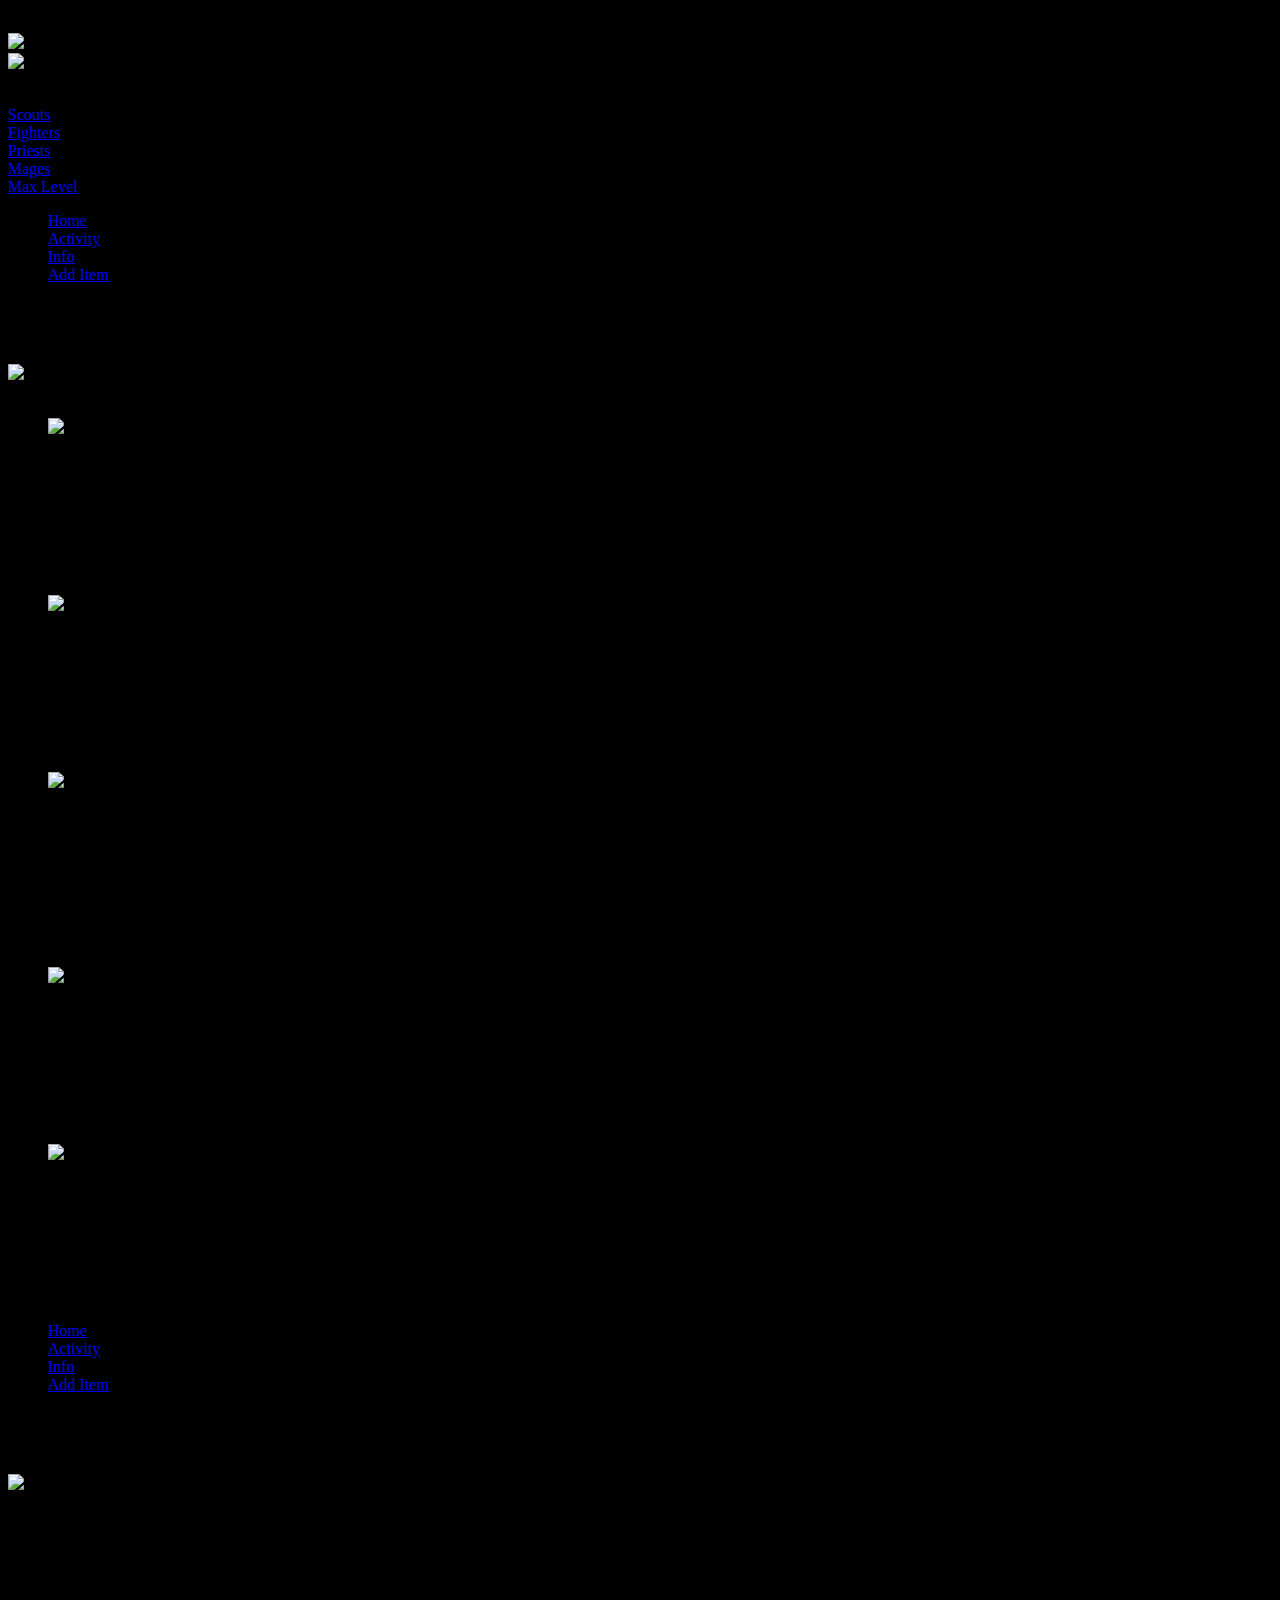
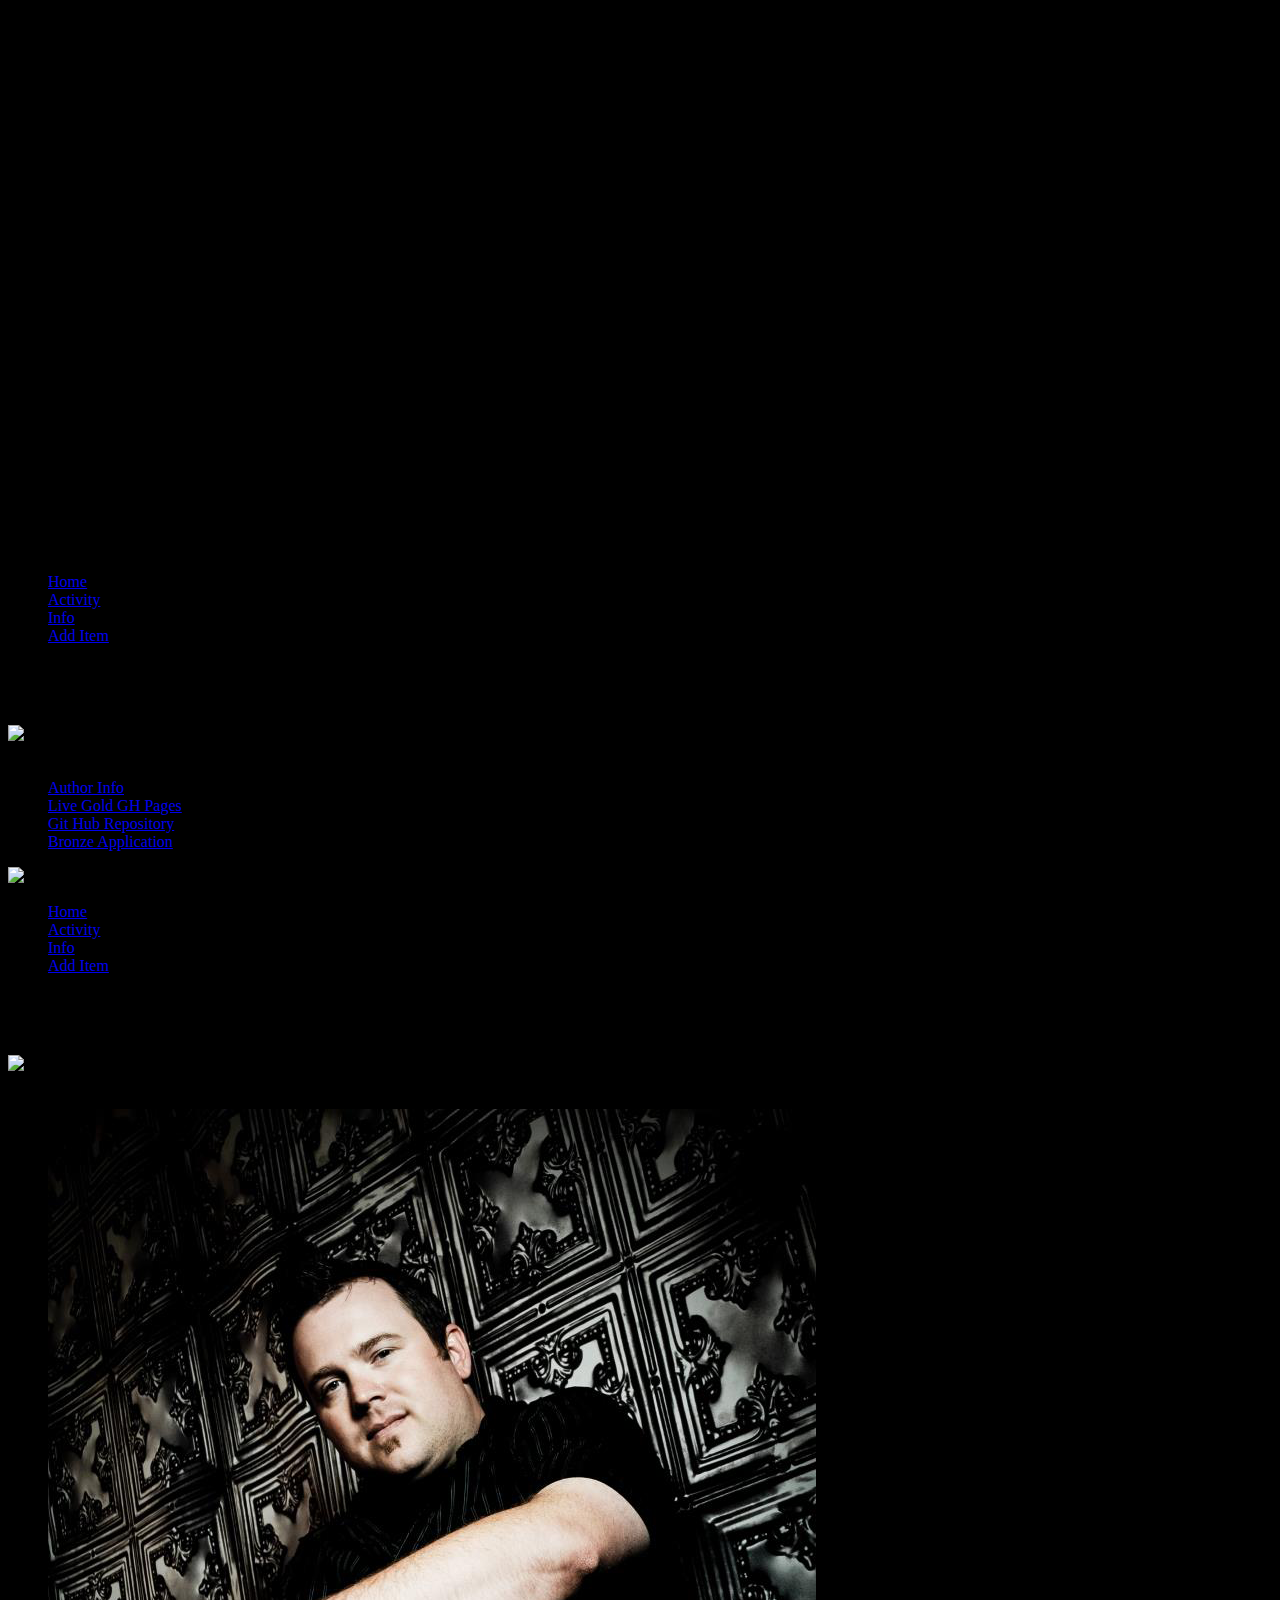
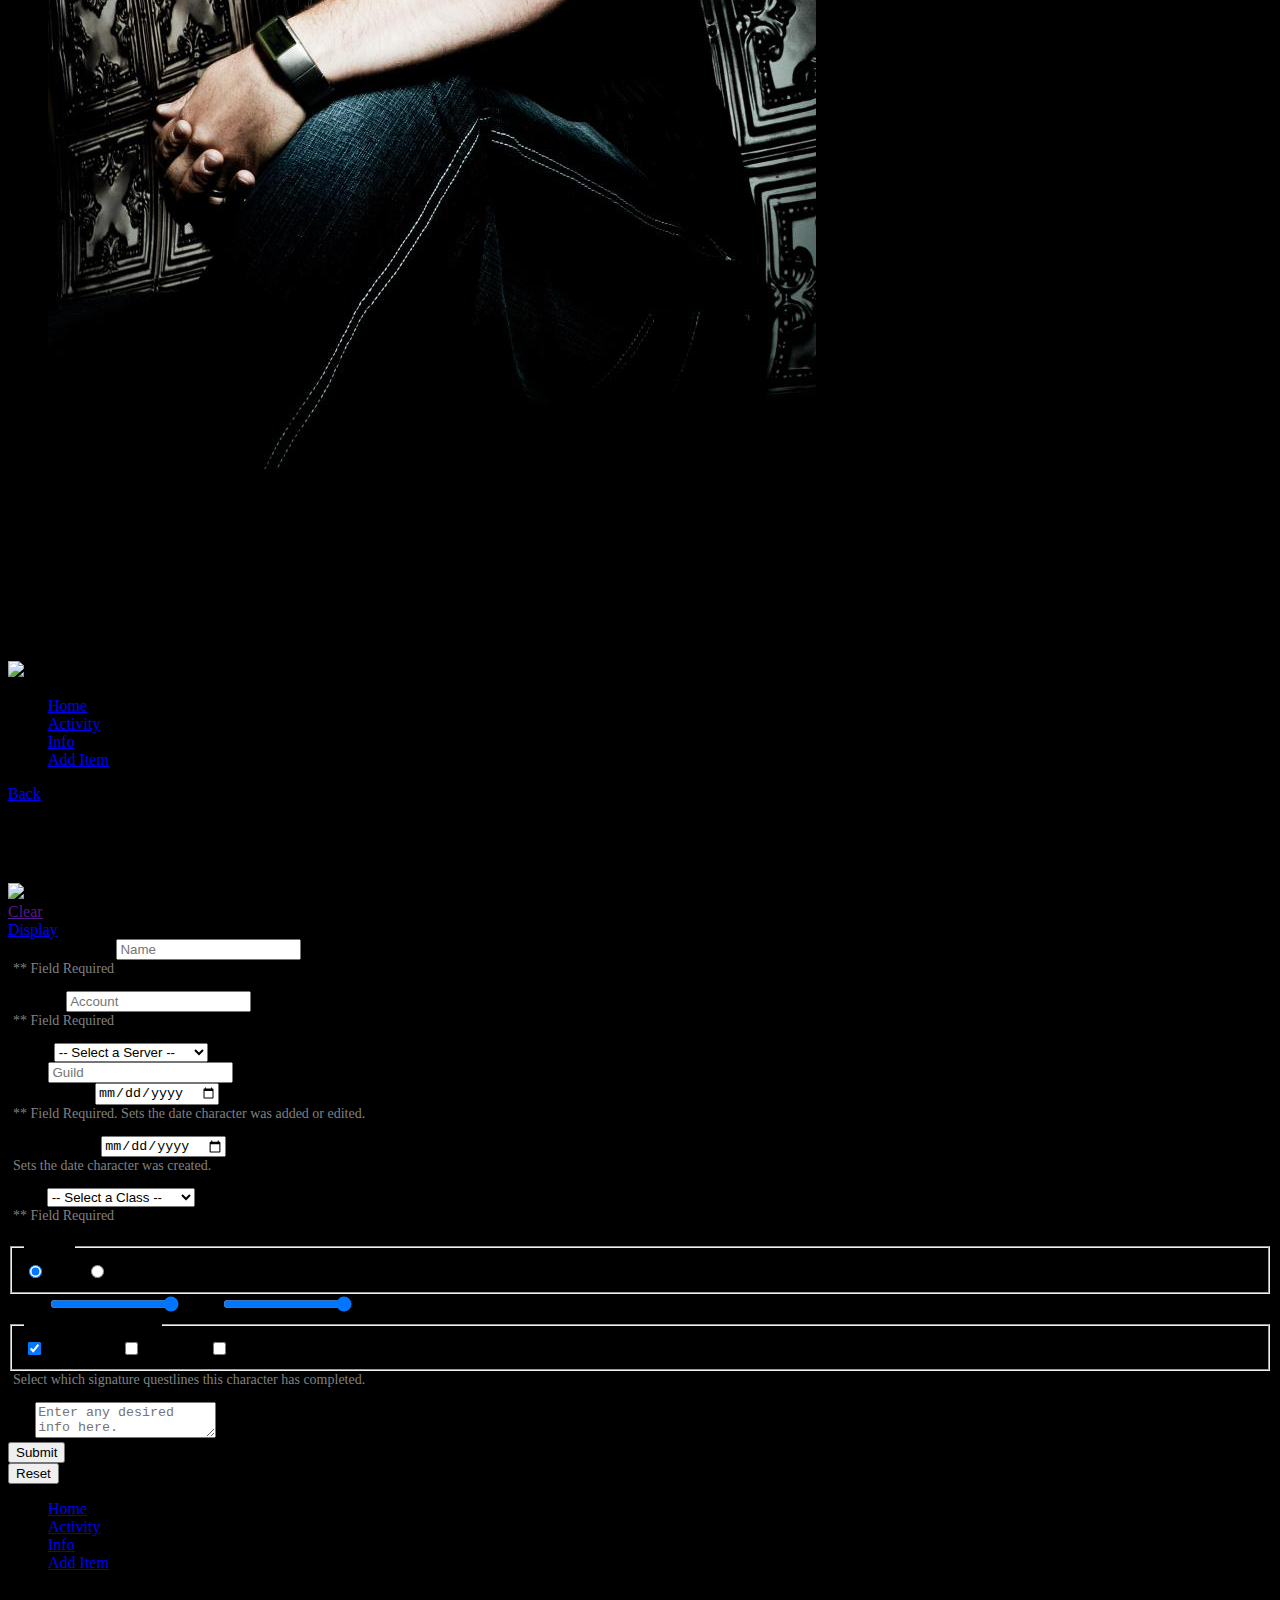
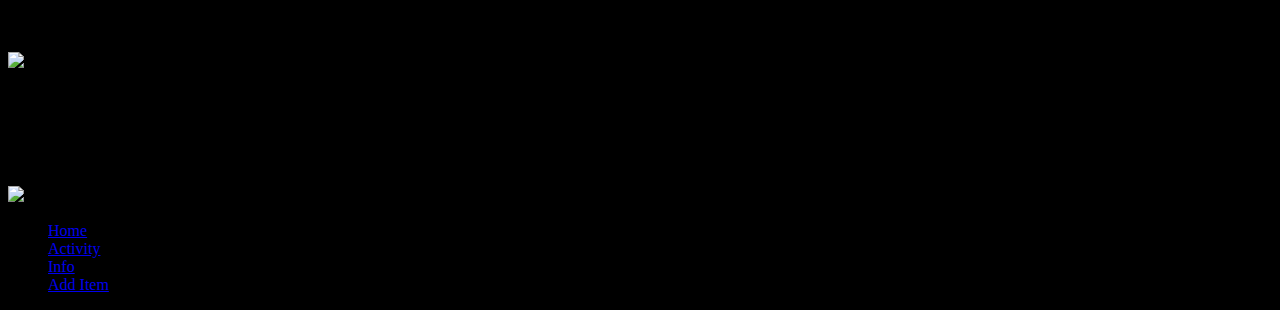
==== commit b7e41faf: "Notes" ====
--- a/Gold/index.html
+++ b/Gold/index.html
@@ -2,7 +2,7 @@
 
 <!--David Jones-->
 <!--MIU 1305-->
-<!--Week 3-->
+<!--Week 4-->
 <!--Gold App-->
 
 <html lang="en">
@@ -19,7 +19,8 @@
 		<meta name = "viewport" content = "user-scalable=no, width=device-width"/>
 		<meta http-equiv="cleartype" content="on">
 
-		<link rel="stylesheet" href="http://code.jquery.com/mobile/1.3.1/jquery.mobile-1.3.1.min.css" />
+		<link rel="stylesheet" href="http://code.jquery.com/mobile/1.3.1/jquery.mobile.structure-1.3.1.min.css" />
+		<link rel="stylesheet" href="themes/Epic.min.css" />
 		<link rel="stylesheet" href="css/styles.css" />		
 		
 		<script type="text/javascript" src="js/libs/modernizr.custom.min.js"></script>
@@ -31,6 +32,7 @@
 		<div data-role="page" id="home" style="background:transparent;">
 			<div data-role="header" data-position="fixed" data-id="header">
 				<h1 id="homeHead">Character Database</h1>
+				<img src="img/eq2brand.png" class="ui-btn-left" />
 			</div><!-- /header -->
 			<!--Featured Item Div-->
 			<div id="featured">
@@ -81,6 +83,7 @@
 		<div data-role="page" id="activity" style="background:transparent;" data-add-back-btn="true">
 			<div data-role="header" data-position="fixed" data-id="header">
 				<h1 id="activityHead">Activity</h1>
+				<img src="img/eq2brand.png" class="ui-btn-left" />
 			</div><!-- /header -->
 			<div data-role="content" id="activityFeed">
 				<ul data-role="listview" data-inset="true" data-theme="a" data-filter="true">
@@ -140,6 +143,7 @@
 		<div data-role="page" id="browse" style="background:transparent;" data-add-back-btn="true">
 			<div data-role="header" data-position="fixed" data-id="header">
 				<h1>Browse</h1>
+				<img src="img/eq2brand.png" class="ui-btn-right" />
 			</div><!-- /header -->
 			<div data-role="content" id="browseResults">
 				<div data-role="collapsible" data-collapsed="false" data-theme="b" data-content-theme="a">
@@ -204,6 +208,7 @@
 		<div data-role="page" id="info" style="background:transparent;" data-add-back-btn="true">
 			<div data-role="header" data-position="fixed" data-id="header">
 				<h1>Info</h1>
+				<img src="img/eq2brand.png" class="ui-btn-left" />
 			</div><!-- /header -->
 			<div data-role="content" id="infoContent" data-theme="a">
 				<ul data-role="listview">
@@ -215,7 +220,7 @@
 				</ul>
 			</div>
 			<div id="featuredInfoPage">
-				<a href='additem.html' data-ajax="false"><img src='img/Featured.png'></a>
+				<a href='#addItem' data-ajax="false"><img src='img/Featured.png'></a>
 			</div><!-- /featured -->
 			<div data-role="footer" data-position="fixed" data-id="footer">
 				<div data-role="navbar">
@@ -233,6 +238,7 @@
 		<div data-role="page" id="author" style="background:transparent;" data-add-back-btn="true">
 			<div data-role="header" data-position="fixed" data-id="header" data-add-back-btn="true">
 				<h1>Author</h1>
+				<img src="img/eq2brand.png" class="ui-btn-right" />
 			</div><!-- /header -->
 			<div data-role="content" id="authorData">
 				<ul data-role="listview" data-inset="true" data-theme="a">
@@ -240,7 +246,7 @@
 				    <li>
 				    	<img src="img/author.png">
 				        <h2>David L. Jones</h2>
-				        <p><strong>Student|Full Sail University</strong></p>
+				        <p><strong>Student | Full Sail University</strong></p>
 				        <p><strong>Mobile Development BS</strong></p>
 				        <p>dljones79@fullsail.edu</p>
 				        <p>Loves to code!</p>
@@ -249,7 +255,7 @@
 			</div><!-- /authorData -->
 
 			<div id="featuredAuthorPage">
-				<a href='additem.html' data-ajax="false"><img src='img/Featured.png'></a>
+				<a href='#addItem' data-ajax="false"><img src='img/Featured.png'></a>
 			</div><!-- /featured -->
 			<div data-role="footer" data-position="fixed" data-id="footer">
 				<div data-role="navbar">
@@ -263,18 +269,19 @@
 			</div><!-- /footer -->
 		</div><!-- /author -->	
 		
-		<div data-role="page" id="addItem">
+		<div data-role="page" id="addItem" style="background:transparent;">
 			<div data-role="header" data-position="fixed">
 				<a href="#home" data-icon="back" data-theme="a">Back</a>
 				<h1>Add Item</h1>
+				<img src="img/eq2brand.png" class="ui-btn-right" />
 			</div>
 			<div data-role="content" data-theme="a">
 				<div data-role="fieldcontain" id="addItemControls">
 					<div class="ui-grid-b">
 						<!-- Buttons to clear data, display data, and add new data. -->
-						<div class="ui-block-a"><a href="" data-role="button" data-mini="true" id="clearData">Clear Data</a></div>
+						<div class="ui-block-a"><a href="" data-role="button" data-mini="true" id="clearData">Clear</a></div>
 						<div class="ui-block-b"><a href="#characterList" data-role="button" data-mini="true" id="dispData">Display</a></div>
-						<div class="ui-block-c"><a href="" data-role="button" data-mini="true" id=" newChar" onclick="window.location.href='#addItem'" style="display:none;">New Character</a></div>
+						<div class="ui-block-c"><a href="" data-role="button" data-mini="true" id=" newChar" onclick="window.location.href='#addItem'" style="display:none;">New</a></div>
 					</div>
 				</div>
 				<form action="" id="characterDataForm">
@@ -414,7 +421,7 @@
 					</div>
 					<div data-role="fieldcontain">
 						<div class="ui-grid-a">
-							<div class="ui-block-a"><input type="submit" value="Add Character" data-theme="b"/></div>
+							<div class="ui-block-a"><input type="submit" value="Submit" data-theme="b"/></div>
 							<div class="ui-block-b"><input type="reset" value="Reset" data-theme="a"/></div>
 						</div>
 					</div>
@@ -436,6 +443,7 @@
 		<div data-role="dialog" id="recordErrors">
 			<div data-role="header" data-position="fixed">
 				<h1>Missing Fields</h1>
+				<img src="img/eq2brand.png" class="ui-btn-left" />
 			</div>			
 			<div data-role="content">
 				<ul>
@@ -447,6 +455,7 @@
 		<div data-role="page" id="characterList" data-add-back-btn="true">
 			<div data-role="header" data-position="fixed">
 				<h1>Saved Characters</h1>
+				<img src="img/eq2brand.png" class="ui-btn-left" />
 			</div>
 			<div data-role="content">
 				
--- a/Gold/css/styles.css
+++ b/Gold/css/styles.css
@@ -2,7 +2,7 @@
 
 title: styles.css
 by: David Jones
-for: MIU 1305 - Week 3
+for: MIU 1305 - Week 4
 
 */
 
@@ -13,7 +13,7 @@
 }
 */
 
-body {background-color: black !important;}
+body {background-color: black !important; background-image:url('../img/black-diamond.jpg')!important;}
 
 #featured {margin-bottom: 0px !important!; padding:0px !important;}
 
@@ -45,3 +45,5 @@
 
 div p {font-size:14px; color:gray; margin-top:1px; margin-left:5px;}
 
+li p {color:black;}
+
